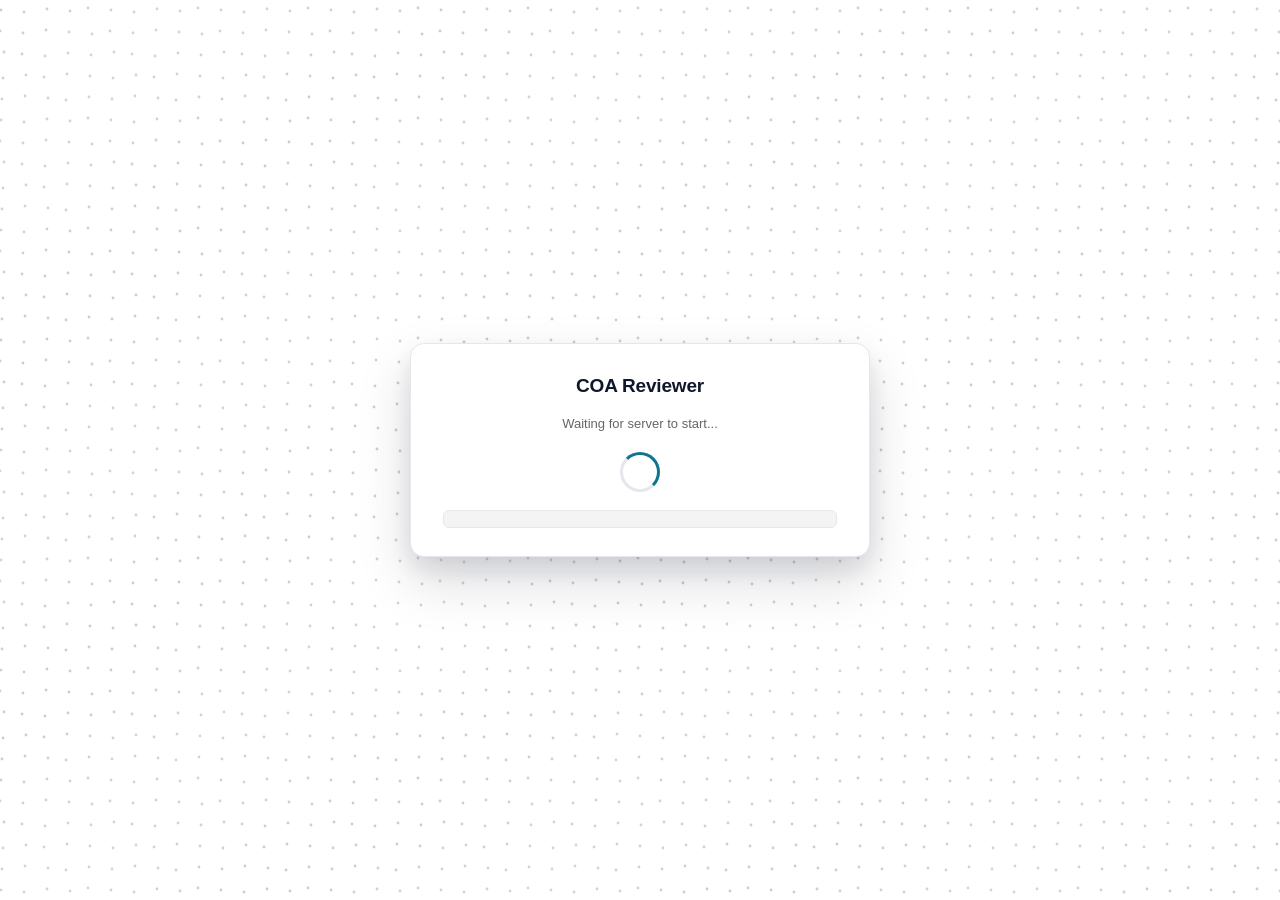
==== templates/index.html @ bfdeab22 "Initial import from Labsharedrive/Ryan C Imported source only; virtualenvs, caches, instrument data," ====
<!DOCTYPE html>
<html lang="en">
<head>
    <meta charset="UTF-8">
    <meta name="viewport" content="width=device-width, initial-scale=1.0">
    <title>COA Reviewer</title>
    <!--
      Inter is loaded for the login brand mark + portal form labels so that
      "COA / Reviewer" reads identically across macOS Safari, Windows Chrome,
      etc. The body keeps the system stack (declared in app.css) so the
      rest of the app stays zero-flash. `font-display: optional` means: if
      Inter hasn't downloaded within ~100ms the browser uses the fallback
      for THIS view but caches Inter for subsequent loads — eliminates
      visible swap after first cold load.
    -->
    <link rel="preconnect" href="https://fonts.googleapis.com">
    <link rel="preconnect" href="https://fonts.gstatic.com" crossorigin>
    <link rel="stylesheet" href="https://fonts.googleapis.com/css2?family=Inter:wght@500;600;700;800&display=optional">
    <link rel="stylesheet" href="/static/css/app.css">
</head>
<body>
    <!-- Antigravity background — body-level so it shows behind every
         login-flow modal (portal-login, boot-splash, review-mode). The
         JS observes #app's visibility and stops the field once the main
         UI is rendered. -->
    <canvas id="antigravity-canvas" aria-hidden="true"></canvas>

    <!-- ── Portal Login Modal (shown first on every page load) ─────── -->
    <div id="portal-login-modal" class="modal portal-modal hidden">
        <!-- Theme pip-strip — Auto / Light / Dark — top right of the screen.
             Mirrors the `applyTheme()` modes used by the top-bar #dark-toggle. -->
        <div class="theme-pips" role="group" aria-label="Color theme">
            <button class="theme-pip" data-theme="system" title="Match system" aria-label="Auto">
                <svg viewBox="0 0 24 24" width="14" height="14" fill="none" stroke="currentColor" stroke-width="1.6" stroke-linecap="round" stroke-linejoin="round" aria-hidden="true">
                    <circle cx="12" cy="12" r="9"/>
                    <path d="M12 3 v18"/>
                    <path d="M12 3 a9 9 0 0 0 0 18" fill="currentColor" stroke="none"/>
                </svg>
            </button>
            <button class="theme-pip" data-theme="light" title="Light" aria-label="Light">
                <svg viewBox="0 0 24 24" width="14" height="14" fill="none" stroke="currentColor" stroke-width="1.6" stroke-linecap="round" stroke-linejoin="round" aria-hidden="true">
                    <circle cx="12" cy="12" r="4"/>
                    <path d="M12 2v2M12 20v2M4.93 4.93l1.41 1.41M17.66 17.66l1.41 1.41M2 12h2M20 12h2M4.93 19.07l1.41-1.41M17.66 6.34l1.41-1.41"/>
                </svg>
            </button>
            <button class="theme-pip" data-theme="dark" title="Dark" aria-label="Dark">
                <svg viewBox="0 0 24 24" width="14" height="14" fill="none" stroke="currentColor" stroke-width="1.6" stroke-linecap="round" stroke-linejoin="round" aria-hidden="true">
                    <path d="M21 12.79A9 9 0 1 1 11.21 3 7 7 0 0 0 21 12.79z" fill="currentColor" stroke="none"/>
                </svg>
            </button>
        </div>

        <!-- Physics toggle — bottom right. First click drops the background
             dots into a bouncing ball pit; second click pulls them back
             into their grid slots. Wired up in initAntigravity(). -->
        <button id="physics-toggle" class="physics-toggle" title="Ball-pit physics"
                aria-label="Toggle ball-pit physics" aria-pressed="false">
            <svg viewBox="0 0 24 24" width="16" height="16" fill="none" stroke="currentColor" stroke-width="1.6" stroke-linecap="round" stroke-linejoin="round" aria-hidden="true">
                <path d="M9.5 3h5"/>
                <path d="M10.5 3v5.4L5.2 17.6a2.1 2.1 0 0 0 1.9 3h9.8a2.1 2.1 0 0 0 1.9-3L13.5 8.4V3"/>
                <path d="M7.6 14.6h8.8"/>
            </svg>
        </button>

        <div class="portal-card">
            <div class="portal-brand">
                <span class="portal-brand-mark">COA</span>
                <span class="portal-brand-rule" aria-hidden="true"></span>
                <span class="portal-brand-sub">Reviewer</span>
            </div>
            <p class="portal-tagline">ASAP Labs internal — Certificate of Analysis review console</p>

            <!-- Keycard-first, mirroring LabStation's login dialog. LabLink
                 readers are keyboard wedges: they type the card code and
                 press Enter into whatever holds focus, so the capture field
                 below stays focused while this view is up. -->
            <div id="portal-card-view">
                <div class="portal-card-scan">
                    <div class="portal-card-graphic" aria-hidden="true">
                        <svg viewBox="0 0 64 44" width="72" height="50" fill="none" stroke="currentColor" stroke-width="2" stroke-linecap="round" stroke-linejoin="round">
                            <rect x="3" y="3" width="42" height="38" rx="5"/>
                            <circle cx="24" cy="22" r="4"/>
                            <path d="M52 13a13 13 0 0 1 0 18"/>
                            <path d="M57 8a20 20 0 0 1 0 28"/>
                        </svg>
                    </div>
                    <h3 class="portal-card-title">Tap your LabLink card</h3>
                    <p class="portal-card-hint">Hold your card to the reader. You'll be signed in as your LabLink account.</p>
                    <!-- Visually hidden, but focusable: the wedge types here. -->
                    <input type="password" id="portal-card-input" class="portal-card-input"
                           autocomplete="off" aria-label="Keycard scan">
                    <div id="portal-card-status" class="portal-card-status"></div>
                </div>
                <button type="button" id="portal-use-password" class="portal-switch-link">Sign in with a password instead</button>
            </div>

            <!-- The password alternative to the card. Same LabLink account
                 either way, so there is nothing to type but the credentials —
                 the name is whatever LabCore resolves them to. -->
            <div id="portal-password-view" class="hidden">
                <p class="portal-card-hint">Sign in with your LabLink username and password.</p>
                <label>LabLink Username</label>
                <input type="text" id="portal-username" placeholder="e.g. Ryan C" autocomplete="username">
                <label>LabLink Password</label>
                <input type="password" id="portal-password" placeholder="••••••••" autocomplete="current-password">

                <div class="modal-buttons">
                    <button id="portal-login-btn" class="btn btn-primary portal-signin">Sign In</button>
                </div>
                <button type="button" id="portal-use-card" class="portal-switch-link">Use a keycard instead</button>
            </div>

            <div id="portal-login-error" class="error-text"></div>

            <div class="portal-footnote" aria-hidden="true">
                <span class="portal-dot"></span>
                <span>Move your cursor</span>
            </div>
        </div>
    </div>

    <!-- ── Review Mode Picker (shown immediately after login) ───────── -->
    <div id="review-mode-modal" class="modal no-scrim hidden">
        <div class="modal-content review-mode-content">
            <div class="review-mode-picker">
                <p class="review-mode-eyebrow">Welcome, <span id="review-mode-name">there</span></p>
                <h2 class="review-mode-question">What are you checking today?</h2>
                <div class="review-mode-pills">
                    <button class="review-pill" data-mode="info" type="button">
                        <span class="review-pill-icon" aria-hidden="true">
                            <svg viewBox="0 0 24 24" width="22" height="22" fill="none" stroke="currentColor" stroke-width="1.6" stroke-linecap="round" stroke-linejoin="round">
                                <circle cx="12" cy="12" r="9"/>
                                <line x1="12" y1="11" x2="12" y2="16.5"/>
                                <circle cx="12" cy="7.8" r="0.6" fill="currentColor" stroke="none"/>
                            </svg>
                        </span>
                        <span class="review-pill-label">Sample Info (SIF)</span>
                    </button>
                    <button class="review-pill" data-mode="tests" type="button">
                        <span class="review-pill-icon" aria-hidden="true">
                            <svg viewBox="0 0 24 24" width="22" height="22" fill="none" stroke="currentColor" stroke-width="1.6" stroke-linecap="round" stroke-linejoin="round">
                                <path d="M9 3v6.2L4.6 17a2 2 0 0 0 1.7 3h11.4a2 2 0 0 0 1.7-3L15 9.2V3"/>
                                <line x1="8" y1="3" x2="16" y2="3"/>
                                <line x1="7.2" y1="14" x2="16.8" y2="14"/>
                            </svg>
                        </span>
                        <span class="review-pill-label">Test Results</span>
                    </button>
                </div>
            </div>

        </div>
    </div>

    <!-- ── Boot Splash (shown until QBench login finishes) ─────────── -->
    <div id="boot-splash" class="modal no-scrim hidden">
        <div class="modal-content" style="text-align:center; min-width:460px;">
            <h2>COA Reviewer</h2>
            <p id="boot-msg" style="color:#666; margin:16px 0;">Logging in to QBench...</p>
            <div class="spinner"></div>
            <div id="boot-status-log" class="boot-status-log"></div>
            <div id="boot-slow-notice" class="hidden" style="margin-top:16px;">
                <p style="color:var(--text-muted);font-size:12px;margin-bottom:8px;">Taking longer than expected.</p>
                <button id="boot-show-login" class="btn btn-sm">Enter Credentials Manually</button>
            </div>
        </div>
    </div>

    <!-- ── Session Timeout Overlay ──────────────────────────────────── -->
    <div id="timeout-overlay" class="modal hidden">
        <div class="modal-content">
            <h2>&#9679; Session Timeout</h2>
            <p class="timeout-msg">For your own safety, you have been logged out due to inactivity.</p>
            <p class="timeout-user">Signed in as: <strong id="timeout-user-display"></strong></p>
            <!-- Mirrors the login screen: tap back in, or type the same
                 LabLink password. The account is fixed to whoever owns this
                 session — a different user has to sign out, not take over. -->
            <p class="portal-card-hint">Tap your LabLink card, or enter your LabLink password.</p>
            <input type="password" id="reauth-card-input" class="portal-card-input"
                   autocomplete="off" aria-label="Keycard scan">
            <label>LabLink Password:</label>
            <input type="password" id="reauth-password" placeholder="Enter password to log back in" autocomplete="current-password">
            <div class="modal-buttons">
                <button id="reauth-btn" class="btn btn-primary">Log Back In</button>
            </div>
            <div id="reauth-error" class="error-text"></div>
        </div>
    </div>

    <!-- ── QBench Login Modal ────────────────────────────────────────── -->
    <div id="login-modal" class="modal hidden">
        <div class="modal-content">
            <h2>QBench Login</h2>
            <label>Username (email):</label>
            <input type="email" id="login-username" placeholder="user@example.com" autocomplete="username">
            <label>Password:</label>
            <input type="password" id="login-password" placeholder="Password" autocomplete="current-password">
            <label class="checkbox-label">
                <input type="checkbox" id="login-save" checked> Save credentials
            </label>
            <div class="modal-buttons">
                <button id="login-btn" class="btn btn-primary">Login & Start</button>
            </div>
            <div id="login-error" class="error-text"></div>
        </div>
    </div>

    <!-- ── Flag Modal — creates a Command Center listing ─────────────── -->
    <!-- Field set mirrors LabVision's "New listing" form. The type/status/
         department values are LabCore's enums (CC_TASK_TYPES,
         CC_TASK_STATUSES, CC_DEPTS) — a value outside those sets is silently
         coerced to a default by LabCore's writer. -->
    <div id="cc-modal" class="modal hidden">
        <div class="modal-content cc-modal-content">
            <h2 id="cc-title">Flag Sample — Command Center</h2>

            <h4 class="cc-section">What is it?</h4>
            <label for="cc-problem">Describe the problem <span class="cc-req">*</span></label>
            <textarea id="cc-problem" rows="3" placeholder="e.g. Potency reads low — customer disputes result"></textarea>

            <label for="cc-type">Type</label>
            <select id="cc-type" class="cc-input">
                <option value="double_check" selected>Double Check</option>
                <option value="customer_clarification">Customer Clarification</option>
                <option value="maintenance">Maintenance</option>
                <option value="other">Other</option>
            </select>

            <label for="cc-context">Context / notes (optional)</label>
            <textarea id="cc-context" rows="2" placeholder="Anything the person picking this up should know…"></textarea>

            <h4 class="cc-section">Who / which samples?</h4>
            <label for="cc-customer">Customer</label>
            <input type="text" id="cc-customer" class="cc-input" list="cc-customer-options" autocomplete="off" placeholder="Pick or type a customer…">
            <datalist id="cc-customer-options"></datalist>

            <label for="cc-sample-input">Samples</label>
            <input type="text" id="cc-sample-input" class="cc-input" autocomplete="off" placeholder="Add another lab ID, then press Enter">
            <div id="cc-samples" class="cc-chips"></div>

            <h4 class="cc-section">Board placement</h4>
            <label for="cc-status">Starting status</label>
            <select id="cc-status" class="cc-input">
                <option value="open" selected>Open</option>
                <option value="in_progress">In Progress</option>
                <option value="waiting">Waiting</option>
                <option value="urgent">URGENT</option>
                <option value="ready_to_release">Ready to Release</option>
            </select>

            <label for="cc-department">Department (optional)</label>
            <select id="cc-department" class="cc-input">
                <option value="">—</option>
                <option value="Office">Office</option>
                <option value="Lab">Lab</option>
                <option value="Admin">Admin</option>
                <option value="Shipping">Shipping</option>
                <option value="Other">Other</option>
            </select>

            <div id="cc-error" class="error-text"></div>
            <div class="modal-buttons">
                <button id="cc-cancel" class="btn">Cancel</button>
                <button id="cc-submit" class="btn btn-danger">Flag as Bad</button>
            </div>
        </div>
    </div>

    <!-- ── Conflict Modal — sample already has an active listing ─────── -->
    <div id="cc-conflict-modal" class="modal hidden">
        <div class="modal-content">
            <h2>Already on the board</h2>
            <p class="cc-modal-msg">This sample is already covered by an active Command Center listing.</p>
            <div id="cc-conflict-list" class="cc-listing-list"></div>
            <div class="modal-buttons">
                <button id="cc-conflict-cancel" class="btn">Back out</button>
                <button id="cc-conflict-create" class="btn btn-danger">Create a separate listing</button>
            </div>
        </div>
    </div>

    <!-- ── Resolve Modal — marking Good / un-marking a listed sample ─── -->
    <div id="cc-resolve-modal" class="modal hidden">
        <div class="modal-content">
            <h2 id="cc-resolve-title">This sample has an open listing</h2>
            <div id="cc-resolve-list" class="cc-listing-list"></div>
            <label for="cc-resolve-notes">Final result / finding (required to complete)</label>
            <textarea id="cc-resolve-notes" rows="3" placeholder="What was the outcome?"></textarea>
            <div id="cc-resolve-error" class="error-text"></div>
            <div class="modal-buttons">
                <button id="cc-resolve-back" class="btn">Back out</button>
                <button id="cc-resolve-continue" class="btn">Continue anyway</button>
                <button id="cc-resolve-complete" class="btn btn-primary">Complete the listing</button>
            </div>
        </div>
    </div>

    <!-- ── Export Modal ──────────────────────────────────────────────── -->
    <div id="export-modal" class="modal hidden">
        <div class="modal-content">
            <h2>Export Options</h2>
            <div id="export-tabs-list"></div>
            <label class="checkbox-label">
                <input type="checkbox" id="export-links" checked> Include QBench links for Good samples
            </label>
            <div class="modal-buttons">
                <button id="export-cancel" class="btn">Cancel</button>
                <button id="export-ok" class="btn btn-primary">Export</button>
            </div>
            <div id="export-result" class="hidden">
                <p id="export-filename"></p>
                <div id="export-links-list"></div>
            </div>
        </div>
    </div>

    <!-- ── Field Visibility Settings Modal ──────────────────────────── -->
    <div id="field-settings-modal" class="modal hidden">
        <div class="modal-content field-settings-content">
            <h2>Sample Info fields</h2>
            <p class="field-settings-msg">Choose which fields appear in the Sample Info (SIF) panel.
               Applies to <strong>all reviewers</strong> and is saved on the server.</p>
            <div id="field-settings-list" class="field-settings-list"></div>
            <label class="checkbox-label field-settings-extras">
                <input type="checkbox" id="field-settings-extras">
                Show other QBench fields (auto-discovered)
            </label>
            <div id="field-settings-error" class="error-text"></div>
            <div class="modal-buttons">
                <button id="field-settings-cancel" class="btn">Cancel</button>
                <button id="field-settings-save" class="btn btn-primary">Save</button>
            </div>
        </div>
    </div>

    <!-- ── Restart Server Confirm Modal ─────────────────────────────── -->
    <div id="restart-confirm-modal" class="modal hidden">
        <div class="modal-content restart-confirm-content">
            <div class="restart-confirm-icon" aria-hidden="true">
                <svg viewBox="0 0 24 24" width="22" height="22" fill="none" stroke="currentColor" stroke-width="1.7" stroke-linecap="round" stroke-linejoin="round">
                    <path d="M21 12a9 9 0 1 1-3.5-7.1"/>
                    <polyline points="21 4 21 10 15 10"/>
                </svg>
            </div>
            <h2>Restart application?</h2>
            <p class="restart-confirm-msg">All open sessions will be briefly disconnected. The page will reload automatically when the application is ready.</p>
            <dl class="restart-stats">
                <div>
                    <dt>Uptime</dt>
                    <dd id="restart-uptime">—</dd>
                </div>
                <div>
                    <dt>Active users</dt>
                    <dd id="restart-active-users">—</dd>
                </div>
            </dl>
            <div class="modal-buttons">
                <button id="restart-cancel" class="btn">Cancel</button>
                <button id="restart-confirm-ok" class="btn btn-danger">Restart Application</button>
            </div>
        </div>
    </div>

    <!-- ── Good Samples Modal ───────────────────────────────────────── -->
    <div id="good-modal" class="modal hidden">
        <div class="modal-content">
            <h2>Open Good Samples in QBench</h2>
            <p style="font-size:12px;color:#666;margin-bottom:12px;">Select which tabs to include, then open the QBench filter link.</p>
            <div id="good-tabs-list"></div>
            <div id="good-links-result" class="hidden" style="margin-top:12px;"></div>
            <div class="modal-buttons">
                <button id="good-modal-cancel" class="btn">Close</button>
                <button id="good-modal-open" class="btn btn-primary">Open in QBench</button>
            </div>
        </div>
    </div>

    <!-- ── Sync Data — Lab Vision sample info → QBench ──────────────── -->
    <div id="sync-modal" class="modal hidden">
        <div class="modal-content sync-modal-content">
            <h2 id="sync-title">Sync Lab Vision Data</h2>
            <p class="sync-hint">
                Drag a <strong>Lab Vision</strong> field onto the
                <strong>QBench</strong> field it belongs in, then tick what to send.
                Obvious matches are paired already. A QBench field that already holds
                a different value is highlighted and left unticked — replacing it has
                to be deliberate. Drag a card back to the left to unpair it.
            </p>
            <div id="sync-warning" class="sync-warning hidden"></div>
            <div class="sync-board">
                <div class="sync-col">
                    <div class="sync-col-head">Lab Vision</div>
                    <div id="sync-lv-col" class="sync-col-body"></div>
                </div>
                <div class="sync-col">
                    <div class="sync-col-head">QBench</div>
                    <div id="sync-qb-col" class="sync-col-body"></div>
                </div>
            </div>
            <div id="sync-error" class="error-text"></div>
            <div class="modal-buttons">
                <button id="sync-cancel" class="btn">Cancel</button>
                <button id="sync-apply" class="btn btn-primary">Sync &amp; Regenerate</button>
            </div>
        </div>
    </div>

    <!-- ── Sample list right-click menu ─────────────────────────────── -->
    <div id="sample-context-menu" class="ctx-menu hidden" role="menu">
        <button id="ctx-regenerate" class="ctx-item" role="menuitem">Regenerate selected</button>
        <button id="ctx-group-cc" class="ctx-item" role="menuitem">Group into one Command Center listing…</button>
        <div class="ctx-sep" role="separator"></div>
        <button id="ctx-clear" class="ctx-item ctx-item--muted" role="menuitem">Clear selection</button>
    </div>

    <!-- ── Main Layout ──────────────────────────────────────────────── -->
    <div id="app" class="hidden">
        <!-- Top Bar -->
        <!-- Shown when LabCore/Command Center can't be reached. Flagging a
             sample fails loudly in that state rather than silently dropping. -->
        <div id="cc-banner" class="cc-banner hidden">
            Command Center (LabCore) is unreachable — flagging and Re-review are unavailable.
        </div>

        <div class="top-bar">
            <div class="tb-group tb-group--primary">
                <button id="start-btn" class="btn btn-primary">Start Pulling from QBench</button>
                <span id="status-label" class="status-label">Ready</span>
            </div>

            <div class="tb-group tb-group--actions">
                <!-- Checkboxes, not a three-way slider: the slider could not
                     express e.g. COA + Lab Vision without the SIF. -->
                <div class="view-toggle" role="group" aria-label="Visible panes">
                    <label class="view-check"><input type="checkbox" id="view-coa" checked> COA</label>
                    <label class="view-check"><input type="checkbox" id="view-sif" checked> SIF</label>
                    <label class="view-check"><input type="checkbox" id="view-labvision"> Lab Vision</label>
                </div>
                <button id="good-links-btn" class="btn btn-good-links" disabled>Good Samples</button>
                <button id="export-btn" class="btn" disabled>Export CSV</button>
            </div>

            <span class="tb-divider" aria-hidden="true"></span>

            <div class="tb-group tb-group--utility">
                <button id="change-mode-btn" class="btn" title="Change checking mode" aria-label="Change checking mode">
                    <svg viewBox="0 0 24 24" width="14" height="14" fill="none" stroke="currentColor" stroke-width="1.7" stroke-linecap="round" stroke-linejoin="round" aria-hidden="true">
                        <polyline points="1 4 1 10 7 10"/>
                        <polyline points="23 20 23 14 17 14"/>
                        <path d="M3.51 9a9 9 0 0 1 14.85-3.36L23 10M1 14l4.64 4.36A9 9 0 0 0 20.49 15"/>
                    </svg>
                    Switch
                </button>
                <button id="dark-toggle" class="btn">Dark</button>
                <button id="restart-btn" class="btn btn-restart" title="Restart application" aria-label="Restart application">&#x21bb;</button>
                <span id="user-display" class="user-display"></span>
                <button id="portal-logout-btn" class="btn btn-signout">Sign Out</button>
            </div>
        </div>

        <!-- Main Content -->
        <div class="main-content">
            <!-- Left Panel -->
            <div class="left-panel">
                <!-- Tab Buttons Row 1 — `data-show-mode` gates per-mode
                     visibility (CSS handles the show/hide). Tabs without
                     the attribute are shared by both modes. -->
                <div class="tab-row">
                    <button class="tab-btn" data-tab="Intaked" data-show-mode="info">Intaked</button>
                    <button class="tab-btn" data-tab="Yesterday">Yesterday</button>
                    <button class="tab-btn" data-tab="Due Out">Due Out</button>
                    <button class="tab-btn" data-tab="Re-review" data-show-mode="tests">Re-review</button>
                </div>
                <!-- Tab Buttons Row 2 -->
                <div class="tab-row">
                    <button class="tab-btn" data-tab="Search">Search</button>
                    <button class="tab-btn" data-tab="Custom Day">Custom Day</button>
                </div>

                <!-- Search Bar -->
                <div id="search-bar" class="input-bar hidden">
                    <input type="text" id="search-input" placeholder="Lab ID, range (32217-32222), or comma-separated...">
                    <button id="search-btn" class="btn btn-sm">Search</button>
                </div>

                <!-- Custom Day Bar -->
                <div id="custom-day-bar" class="input-bar hidden">
                    <input type="date" id="custom-date">
                    <button id="custom-load-btn" class="btn btn-sm">Load</button>
                </div>

                <!-- Sample Count -->
                <div id="sample-count" class="sample-count">0 samples</div>

                <!-- Sample List -->
                <div id="sample-list" class="sample-list"></div>

                <!-- Action Buttons -->
                <div class="action-buttons">
                    <button id="bad-btn" class="btn btn-bad" disabled>&#8592; Bad</button>
                    <button id="good-btn" class="btn btn-good" disabled>Good &#8594;</button>
                </div>
                <div class="action-buttons action-buttons--secondary">
                    <button id="uncheck-btn" class="btn btn-sm" disabled title="Clear this sample's Good/Bad mark">Uncheck</button>
                    <button id="regen-pending-btn" class="btn btn-sm" disabled title="Re-render every unmarked sample on this tab">Regenerate Pending</button>
                </div>

                <div class="hotkey-legend">
                    Tab: switch | Up/Down: navigate | Left: bad | Right: good | U: uncheck
                </div>
            </div>

            <!-- Center Panel -->
            <div class="center-panel">
                <!-- Re-review Info Banner -->
                <div id="rr-info" class="rr-info hidden"></div>

                <!-- PDF Viewer (split: COA + SIF) -->
                <div id="pdf-area" class="pdf-area">
                    <div id="pdf-placeholder" class="placeholder" style="display:flex;">
                        Select a sample from the list to view its COA.
                    </div>
                    <div id="coa-pane" class="pdf-pane" style="display:none;">
                        <div class="pane-label">COA Preview</div>
                        <iframe id="pdf-viewer" title="COA Preview"></iframe>
                    </div>
                    <!-- Right half: SIF on top, Lab Vision beneath it. With
                         COA on the left that makes each a quarter of the area. -->
                    <div id="side-panes" style="display:none;">
                        <div id="sif-pane" class="pdf-pane" style="display:none;">
                            <div class="pane-label">SIF <span id="sif-page-badge" class="sif-badge"></span></div>
                            <iframe id="sif-viewer" title="SIF Document"></iframe>
                            <div id="sif-placeholder" class="sif-placeholder" style="display:none;">SIF loading...</div>
                        </div>
                        <div id="labvision-pane" class="pdf-pane" style="display:none;">
                            <div class="pane-label" id="labvision-label">Lab Vision Data</div>
                            <div id="labvision-content" class="labvision-content">
                                <div class="labvision-empty">Select a sample.</div>
                            </div>
                        </div>
                    </div>
                </div>

                <!-- Sample Info -->
                <div class="bottom-bar">
                    <span id="sample-info"></span>
                    <div>
                        <button id="download-btn" class="btn btn-sm" disabled>&#8615; Download</button>
                        <button id="open-browser-btn" class="btn btn-sm" disabled>Open in Browser</button>
                        <button id="open-qbench-btn" class="btn btn-sm" disabled>Open in QBench</button>
                        <button id="open-labvision-btn" class="btn btn-sm" disabled>Open in Lab Vision</button>
                        <button id="sync-data-btn" class="btn btn-sm" disabled title="Sync Lab Vision sample information into QBench">Sync Data</button>
                        <button id="regen-btn" class="btn btn-sm" disabled>Regenerate</button>
                    </div>
                </div>

            </div>

            <!-- Right Panel -->
            <div class="right-panel">
                <div class="panel-section">
                    <div class="panel-header">
                        <span>Attachments</span>
                        <button id="att-refresh-btn" class="btn btn-icon" title="Refresh">&#8634;</button>
                    </div>
                    <div id="att-list" class="item-list">
                        <div class="placeholder-item">Select a sample</div>
                    </div>
                    <button id="att-delete-btn" class="btn btn-sm btn-danger" disabled>Delete Selected</button>
                </div>

                <hr class="divider">

                <div class="panel-section">
                    <div class="panel-header">
                        <span>Comments</span>
                        <div>
                            <button id="comment-edit-btn" class="btn btn-icon" title="Edit" disabled>&#9998;</button>
                            <button id="comment-save-btn" class="btn btn-icon hidden" title="Save">&#10003;</button>
                            <button id="comment-cancel-btn" class="btn btn-icon hidden" title="Cancel">&#10007;</button>
                        </div>
                    </div>
                    <div id="comments-display" class="comments-area">
                        <span class="placeholder-item">Select a sample</span>
                    </div>
                    <textarea id="comments-editor" class="comments-editor hidden" rows="4" placeholder="Enter comments..."></textarea>
                </div>

                <hr class="divider">

                <!-- Test Editor — visible only in Tests mode -->
                <div id="test-editor" class="test-editor" data-show-mode="tests">
                    <div class="test-editor-header">
                        <span class="test-editor-title">Test Results</span>
                        <span id="test-editor-status" class="test-editor-status"></span>
                    </div>
                    <div id="test-table-wrapper" class="test-table-wrapper">
                        <table id="test-table">
                            <thead>
                                <tr>
                                    <th>Test Name</th>
                                    <th>Result</th>
                                </tr>
                            </thead>
                            <tbody id="test-table-body">
                                <tr><td colspan="2" class="placeholder-cell">Select a sample to view tests</td></tr>
                            </tbody>
                        </table>
                    </div>
                </div>

                <!-- Sample Info Editor — visible only in Info mode. Renders
                     sample-level fields (editable, save on Enter) plus the
                     overall testing package (panels). -->
                <div id="info-editor" class="info-editor" data-show-mode="info">
                    <div class="info-editor-header">
                        <span class="info-editor-title">Sample Info (SIF)</span>
                        <button id="field-settings-btn" class="field-settings-btn"
                                title="Choose visible fields" aria-label="Choose visible fields">
                            <svg viewBox="0 0 24 24" width="14" height="14" fill="none" stroke="currentColor" stroke-width="1.8" stroke-linecap="round" stroke-linejoin="round" aria-hidden="true">
                                <circle cx="12" cy="12" r="3"/>
                                <path d="M19.4 15a1.65 1.65 0 0 0 .33 1.82l.06.06a2 2 0 1 1-2.83 2.83l-.06-.06a1.65 1.65 0 0 0-1.82-.33 1.65 1.65 0 0 0-1 1.51V21a2 2 0 1 1-4 0v-.09a1.65 1.65 0 0 0-1-1.51 1.65 1.65 0 0 0-1.82.33l-.06.06a2 2 0 1 1-2.83-2.83l.06-.06a1.65 1.65 0 0 0 .33-1.82 1.65 1.65 0 0 0-1.51-1H3a2 2 0 1 1 0-4h.09a1.65 1.65 0 0 0 1.51-1 1.65 1.65 0 0 0-.33-1.82l-.06-.06a2 2 0 1 1 2.83-2.83l.06.06a1.65 1.65 0 0 0 1.82.33h.01a1.65 1.65 0 0 0 1-1.51V3a2 2 0 1 1 4 0v.09a1.65 1.65 0 0 0 1 1.51h.01a1.65 1.65 0 0 0 1.82-.33l.06-.06a2 2 0 1 1 2.83 2.83l-.06.06a1.65 1.65 0 0 0-.33 1.82v.01a1.65 1.65 0 0 0 1.51 1H21a2 2 0 1 1 0 4h-.09a1.65 1.65 0 0 0-1.51 1z"/>
                            </svg>
                        </button>
                        <span id="info-editor-status" class="info-editor-status"></span>
                    </div>
                    <div id="info-editor-fields" class="info-editor-fields">
                        <p class="info-editor-placeholder">Select a sample to view fields</p>
                    </div>
                </div>
            </div>
        </div>
    </div>

    <script src="/static/js/app.js"></script>
</body>
</html>
---- static/css/app.css ----
/* ══════════════════════════════════════════════════════════════════
   COA Reviewer — Stylesheet
   ──────────────────────────────────────────────────────────────────
   Design system:
     · Type:    Inter / SF / system stack, tight scale 11→18px
     · Color:   neutral surfaces, refined teal accent, semantic
                good/bad with consistent saturation
     · Radii:   6 (control) / 10 (card) / 14 (modal) / 999 (pill)
     · Shadow:  layered elevation (e1 … e3) using rgba blacks
     · Easing:  cubic-bezier(.16,1,.3,1)  — smooth ease-out
                cubic-bezier(.4,0,.2,1)   — material standard
     · Motion:  150ms fast / 200ms base / 320ms slow
                everything gated by prefers-reduced-motion at EOF
   ══════════════════════════════════════════════════════════════════ */

/* ── Design tokens ───────────────────────────────────────────────── */
:root {
    color-scheme: light;

    /* Surfaces */
    --bg:            #ffffff;
    --bg-elevated:   #ffffff;
    --bg-sunken:     #f4f4f5;
    --bg-card:       #ffffff;
    --bg-hover:      rgba(15, 23, 42, 0.04);
    --bg-active:     rgba(15, 23, 42, 0.06);

    /* Text */
    --text:          #0f172a;
    --text-muted:    #64748b;
    --text-subtle:   #94a3b8;
    --text-inverse:  #ffffff;

    /* Brand / accent — light mode keeps a refined teal */
    --accent:        #0e7490;   /* cyan-700 */
    --accent-hover:  #0a5d75;
    --accent-soft:   rgba(14, 116, 144, 0.10);
    --accent-glow:   rgba(14, 116, 144, 0.28);

    /* Pane / editor header treatment (themed per mode) */
    --header-bg:     linear-gradient(180deg, var(--accent), var(--accent-hover));
    --header-fg:     var(--text-inverse);

    /* Semantic */
    --good:          #16a34a;
    --good-hover:    #15803d;
    --good-soft:     rgba(22, 163, 74, 0.12);
    --bad:           #dc2626;
    --bad-hover:     #b91c1c;
    --bad-soft:      rgba(220, 38, 38, 0.10);
    --warn:          #d97706;
    --warn-soft:     #fef3c7;
    --info:          #2563eb;

    /* Status icons */
    --status-pending: #94a3b8;
    --status-loading: #d97706;
    --status-ready:   #2563eb;
    --status-good:    #16a34a;
    --status-bad:     #dc2626;
    --status-error:   #ea580c;

    /* Borders */
    --border:        #d4d8dd;
    --border-light:  #e4e7eb;
    --border-strong: #94a3b8;
    --border-focus:  var(--accent);

    /* Editor */
    --editor-bg:      #fafbfc;
    --editor-changed: #d1fae5;
    --editor-na:      #f1f5f9;

    /* Elevation */
    --e1: 0 1px 2px rgba(15, 23, 42, 0.04), 0 1px 3px rgba(15, 23, 42, 0.06);
    --e2: 0 2px 6px rgba(15, 23, 42, 0.06), 0 8px 20px rgba(15, 23, 42, 0.08);
    --e3: 0 12px 24px rgba(15, 23, 42, 0.10), 0 24px 56px rgba(15, 23, 42, 0.14);

    /* Focus ring */
    --ring:          0 0 0 3px var(--accent-glow);

    /* Motion */
    --ease-out:      cubic-bezier(.16, 1, .3, 1);
    --ease-std:      cubic-bezier(.4, 0, .2, 1);
    --t-fast:        120ms;
    --t-base:        180ms;
    --t-slow:        320ms;

    /* Layout */
    --topbar-h:      58px;
    --radius-sm:     6px;
    --radius-md:     10px;
    --radius-lg:     14px;
    --radius-pill:   999px;
    /* Buttons / tabs default to pills. Themes can override per-pack. */
    --btn-radius:    999px;
    --tab-radius:    999px;
}

/* ── Reset / base ────────────────────────────────────────────────── */
* { box-sizing: border-box; margin: 0; padding: 0; }

html, body { height: 100%; }

body {
    /* True system stack — SF Pro on macOS/iOS, Segoe UI Variable on W11,
       Roboto on Android/Linux/ChromeOS. No web font download. */
    font-family: -apple-system, BlinkMacSystemFont,
                 'Segoe UI Variable Text', 'Segoe UI Variable', 'Segoe UI',
                 Roboto, 'Helvetica Neue', Arial, sans-serif;
    -webkit-font-smoothing: antialiased;
    -moz-osx-font-smoothing: grayscale;
    background: var(--bg);
    color: var(--text);
    font-size: 13px;
    line-height: 1.45;
    overflow: hidden;
    text-rendering: optimizeLegibility;

    transition: background-color var(--t-slow) var(--ease-out),
                color var(--t-slow) var(--ease-out);
}

a { color: var(--accent); text-decoration: none; }
a:hover { text-decoration: underline; }

input, button, textarea, select {
    font-family: inherit;
    color: inherit;
}

button { background: none; border: none; cursor: pointer; }

/* Native focus styles → custom ring (accessible, also looks better) */
:focus-visible {
    outline: none;
    box-shadow: var(--ring);
    border-radius: var(--radius-sm);
}

/* ── Utility ─────────────────────────────────────────────────────── */
.hidden { display: none !important; }

.error-text {
    color: var(--bad);
    margin-top: 8px;
    font-size: 12px;
    line-height: 1.4;
}

/* ── Spinner ─────────────────────────────────────────────────────── */
.spinner {
    width: 40px;
    height: 40px;
    margin: 18px auto;
    border-radius: 50%;
    border: 3px solid var(--border-light);
    border-top-color: var(--accent);
    border-right-color: var(--accent);
    animation: spin 720ms linear infinite;
    will-change: transform;
}
@keyframes spin { to { transform: rotate(360deg); } }

/* ── Modal ───────────────────────────────────────────────────────── */
.modal {
    position: fixed;
    inset: 0;
    background: rgba(15, 23, 42, 0.55);
    backdrop-filter: blur(8px) saturate(120%);
    -webkit-backdrop-filter: blur(8px) saturate(120%);
    display: flex;
    align-items: center;
    justify-content: center;
    z-index: 1000;
    padding: 20px;
    /* Entrance — the .hidden → visible transition triggers this */
    animation: modal-fade 220ms var(--ease-out) both;
}

.modal-content {
    background: var(--bg-card);
    border: 1px solid var(--border-light);
    border-radius: var(--radius-lg);
    padding: 28px 32px;
    min-width: 380px;
    max-width: 480px;
    box-shadow: var(--e3);
    /* Slight upward pop on entrance */
    animation: modal-pop 320ms var(--ease-out) both;
    transform-origin: center 40%;
}

.modal-content h2 {
    margin-bottom: 14px;
    font-size: 19px;
    font-weight: 600;
    letter-spacing: -0.01em;
}

.modal-content label {
    display: block;
    margin: 12px 0 5px;
    font-size: 11px;
    font-weight: 600;
    letter-spacing: 0.04em;
    text-transform: uppercase;
    color: var(--text-muted);
}

.modal-content input[type="text"],
.modal-content input[type="email"],
.modal-content input[type="password"],
.modal-content input[type="date"],
.modal-content textarea {
    width: 100%;
    padding: 9px 12px;
    border: 1px solid var(--border);
    border-radius: var(--radius-sm);
    font-size: 13px;
    background: var(--bg-elevated);
    color: var(--text);
    transition: border-color var(--t-fast) var(--ease-std),
                box-shadow var(--t-fast) var(--ease-std),
                background-color var(--t-fast) var(--ease-std);
}
.modal-content input:focus,
.modal-content textarea:focus {
    outline: none;
    border-color: var(--accent);
    box-shadow: var(--ring);
}

.modal-content textarea { resize: vertical; line-height: 1.5; }

.modal-buttons {
    margin-top: 20px;
    display: flex;
    gap: 8px;
    justify-content: flex-end;
}

.checkbox-label {
    display: flex !important;
    align-items: center;
    gap: 8px;
    cursor: pointer;
    margin-top: 12px !important;
    text-transform: none !important;
    letter-spacing: normal !important;
    font-size: 12px !important;
    font-weight: 500 !important;
}
.checkbox-label input { cursor: pointer; accent-color: var(--accent); }

@keyframes modal-fade {
    from { opacity: 0; }
    to   { opacity: 1; }
}
@keyframes modal-pop {
    from {
        opacity: 0;
        transform: translateY(6px) scale(.97);
    }
    to {
        opacity: 1;
        transform: translateY(0) scale(1);
    }
}

/* ── Boot status log ─────────────────────────────────────────────── */
.boot-status-log {
    margin-top: 14px;
    background: var(--bg-sunken);
    border: 1px solid var(--border-light);
    border-radius: var(--radius-sm);
    padding: 8px 12px;
    max-height: 140px;
    overflow-y: auto;
    text-align: left;
    font-family: ui-monospace, 'SF Mono', 'Cascadia Mono', 'Segoe UI Mono',
                 Menlo, Consolas, 'Courier New', monospace;
    font-size: 11px;
    line-height: 1.55;
}
.boot-status-line {
    color: var(--text-muted);
    white-space: nowrap;
    overflow: hidden;
    text-overflow: ellipsis;
    animation: line-in 280ms var(--ease-out) both;
}
.boot-status-line:last-child {
    color: var(--text);
    font-weight: 500;
}
@keyframes line-in {
    from { opacity: 0; transform: translateY(2px); }
    to   { opacity: 1; transform: translateY(0); }
}

/* ── Timeout overlay ─────────────────────────────────────────────── */
.timeout-msg {
    font-size: 13px;
    color: var(--text-muted);
    margin-bottom: 8px;
    line-height: 1.5;
}
.timeout-user {
    font-size: 12px;
    color: var(--text-muted);
    margin-bottom: 6px;
}

/* ══════════════════════════════════════════════════════════════════
   Buttons
   ══════════════════════════════════════════════════════════════════ */
.btn {
    --btn-bg:   var(--bg-elevated);
    --btn-fg:   var(--text);
    --btn-bd:   var(--border);
    --btn-bg-hover: var(--bg-sunken);

    display: inline-flex;
    align-items: center;
    justify-content: center;
    gap: 6px;
    height: 34px;
    border: 1px solid var(--btn-bd);
    border-radius: var(--btn-radius);
    padding: 0 16px;
    background: var(--btn-bg);
    color: var(--btn-fg);
    font-family: inherit;
    font-size: 13px;
    font-weight: 500;
    letter-spacing: -0.005em;
    cursor: pointer;
    white-space: nowrap;
    user-select: none;
    box-shadow: var(--e1);
    transition: background-color var(--t-fast) var(--ease-std),
                border-color var(--t-fast) var(--ease-std),
                color var(--t-fast) var(--ease-std),
                box-shadow var(--t-fast) var(--ease-std),
                transform var(--t-fast) var(--ease-std);
}
.btn:hover   { background: var(--btn-bg-hover); box-shadow: var(--e2); }
.btn:active  { transform: translateY(1px); box-shadow: var(--e1); }
.btn:disabled,
.btn[disabled] {
    opacity: 0.48;
    cursor: not-allowed;
    transform: none !important;
    box-shadow: none !important;
}

.btn-sm  { height: 28px; padding: 0 12px; font-size: 12px; gap: 4px; }
.btn-lg  { height: 40px; padding: 0 22px; font-size: 13px; font-weight: 600; }

.btn-icon {
    width: 28px;
    height: 28px;
    padding: 0;
    font-size: 14px;
    border: 1px solid transparent;
    background: transparent;
    color: var(--text-muted);
    box-shadow: none;
    border-radius: var(--radius-pill);
}
.btn-icon:hover {
    background: var(--bg-hover);
    color: var(--text);
    box-shadow: none;
}

.btn-primary {
    --btn-bg: var(--accent);
    --btn-fg: var(--text-inverse);
    --btn-bd: var(--accent);
    --btn-bg-hover: var(--accent-hover);
    box-shadow: var(--e1), 0 0 0 0 var(--accent-glow);
}
.btn-primary:hover {
    box-shadow: var(--e2), 0 0 0 4px var(--accent-glow);
    border-color: var(--accent-hover);
}

.btn-good {
    --btn-bg: var(--good);
    --btn-fg: var(--text-inverse);
    --btn-bd: var(--good);
    --btn-bg-hover: var(--good-hover);
    font-size: 14px;
    font-weight: 700;
    flex: 1;
    height: 40px;
    letter-spacing: 0.01em;
}
.btn-good:hover { border-color: var(--good-hover); }
.btn-good:disabled { background: var(--border); border-color: var(--border); color: var(--text-muted); }

.btn-bad {
    --btn-bg: var(--bad);
    --btn-fg: var(--text-inverse);
    --btn-bd: var(--bad);
    --btn-bg-hover: var(--bad-hover);
    font-size: 14px;
    font-weight: 700;
    flex: 1;
    height: 40px;
    letter-spacing: 0.01em;
}
.btn-bad:hover { border-color: var(--bad-hover); }
.btn-bad:disabled { background: var(--border); border-color: var(--border); color: var(--text-muted); }

.btn-danger {
    --btn-bg: var(--bad);
    --btn-fg: var(--text-inverse);
    --btn-bd: var(--bad);
    --btn-bg-hover: var(--bad-hover);
}

.btn-good-links {
    --btn-bg: var(--good);
    --btn-fg: var(--text-inverse);
    --btn-bd: var(--good);
    --btn-bg-hover: var(--good-hover);
}
.btn-good-links:disabled { background: var(--border); border-color: var(--border); color: var(--text-muted); }

/* Restart / sign-out — restrained, only color on hover */
.btn-restart, .btn-signout {
    background: transparent;
    border-color: var(--border);
    color: var(--text-muted);
    box-shadow: none;
}
.btn-restart:hover {
    background: var(--warn);
    border-color: var(--warn);
    color: var(--text-inverse);
}
.btn-signout:hover {
    background: var(--bad);
    border-color: var(--bad);
    color: var(--text-inverse);
}

/* ══════════════════════════════════════════════════════════════════
   Top bar — three logical groups (primary / actions / utility) with a
   hairline divider. Every button in the bar is the same 34px height for
   visual uniformity; only the primary action gets a colored fill.
   ══════════════════════════════════════════════════════════════════ */
.top-bar {
    display: flex;
    align-items: center;
    gap: 14px;
    padding: 10px 20px;
    height: var(--topbar-h);
    background: rgba(255, 255, 255, 0.72);
    backdrop-filter: blur(14px) saturate(180%);
    -webkit-backdrop-filter: blur(14px) saturate(180%);
    border-bottom: 1px solid var(--border-light);
    position: relative;
    z-index: 10;
}
.top-bar::after {
    /* Hairline accent line under the bar */
    content: '';
    position: absolute;
    left: 0; right: 0; bottom: -1px;
    height: 1px;
    background: linear-gradient(90deg,
        transparent 0%,
        var(--accent-soft) 20%,
        var(--accent-soft) 80%,
        transparent 100%);
    pointer-events: none;
}

.tb-group {
    display: flex;
    align-items: center;
    gap: 8px;
    min-width: 0;            /* enable flexbox text truncation inside */
}
.tb-group--primary { flex: 1 1 0; }     /* status label eats free space */
.tb-group--actions { flex: 0 0 auto; }
.tb-group--utility { flex: 0 0 auto; gap: 6px; }

.tb-divider {
    width: 1px;
    height: 22px;
    background: var(--border);
    flex-shrink: 0;
    opacity: 0.7;
}

.status-label {
    flex: 1 1 0;
    min-width: 0;
    font-size: 13px;
    font-weight: 500;
    color: var(--text-muted);
    overflow: hidden;
    text-overflow: ellipsis;
    white-space: nowrap;
    padding-left: 4px;
    /* setStatus() in JS replays this animation on each text change */
    animation: status-flash 720ms var(--ease-out);
}
@keyframes status-flash {
    0%   { color: var(--accent); }
    100% { color: var(--text-muted); }
}

.user-display {
    height: 28px;
    display: inline-flex;
    align-items: center;
    font-size: 12px;
    font-weight: 600;
    color: var(--text-muted);
    padding: 0 12px;
    background: var(--bg-hover);
    border-radius: var(--radius-pill);
    white-space: nowrap;
}
.user-display:empty { display: none; }

/* View toggle — segmented pill control matched to the .btn height */
.view-toggle {
    display: inline-flex;
    align-items: center;
    height: 34px;
    background: var(--bg-sunken);
    border-radius: 999px;
    padding: 3px;
    gap: 2px;
    border: 1px solid var(--border-light);
    box-shadow: var(--e1);
}
.view-btn {
    height: 26px;
    padding: 0 14px;
    font-size: 12px;
    font-weight: 500;
    font-family: inherit;
    border: none;
    border-radius: 999px;
    background: transparent;
    color: var(--text-muted);
    cursor: pointer;
    transition: background-color var(--t-fast) var(--ease-std),
                color var(--t-fast) var(--ease-std),
                box-shadow var(--t-fast) var(--ease-std);
}
.view-btn:hover { color: var(--text); }
.view-btn.active {
    background: var(--bg-elevated);
    color: var(--text);
    box-shadow: var(--e1);
    font-weight: 600;
}

/* Restart button when it has no text (just the ↻ glyph) — make it square-ish */
#restart-btn {
    width: 34px;
    padding: 0;
    font-size: 16px;
}

/* ══════════════════════════════════════════════════════════════════
   Main content layout
   ══════════════════════════════════════════════════════════════════ */
.main-content {
    display: flex;
    height: calc(100vh - var(--topbar-h));
    overflow: hidden;
}

#app {
    /* Subtle fade-in when the app reveals after boot */
    animation: app-in 360ms var(--ease-out) both;
}
@keyframes app-in {
    from { opacity: 0; transform: translateY(4px); }
    to   { opacity: 1; transform: translateY(0); }
}

/* ── Left panel ──────────────────────────────────────────────────── */
.left-panel {
    width: 280px;
    min-width: 240px;
    max-width: 320px;
    display: flex;
    flex-direction: column;
    padding: 10px;
    gap: 8px;
    border-right: 1px solid var(--border-light);
    background: var(--bg);
}

.tab-row { display: flex; gap: 4px; }

.tab-btn {
    flex: 1;
    height: 32px;
    border: 1px solid var(--border-light);
    border-radius: var(--tab-radius);
    background: var(--bg-elevated);
    color: var(--text-muted);
    font-size: 11px;
    font-weight: 600;
    letter-spacing: 0.01em;
    cursor: pointer;
    box-shadow: var(--e1);
    position: relative;
    overflow: hidden;
    transition: background-color var(--t-fast) var(--ease-std),
                color var(--t-fast) var(--ease-std),
                border-color var(--t-fast) var(--ease-std),
                box-shadow var(--t-fast) var(--ease-std),
                transform var(--t-fast) var(--ease-std);
}
.tab-btn:hover {
    color: var(--text);
    background: var(--bg-sunken);
}
.tab-btn:active { transform: translateY(1px); }
.tab-btn.active {
    background: var(--accent);
    color: var(--text-inverse);
    border-color: var(--accent);
    box-shadow: var(--e2), 0 0 0 3px var(--accent-soft);
}

.input-bar {
    display: flex;
    gap: 6px;
    align-items: center;
}
.input-bar input {
    flex: 1;
    height: 28px;
    padding: 0 12px;
    border: 1px solid var(--border);
    border-radius: var(--radius-pill);
    font-size: 12px;
    background: var(--bg-elevated);
    color: var(--text);
    font-family: inherit;
    transition: border-color var(--t-fast) var(--ease-std),
                box-shadow var(--t-fast) var(--ease-std);
}
.input-bar input:focus {
    outline: none;
    border-color: var(--accent);
    box-shadow: var(--ring);
}

.sample-count {
    text-align: center;
    font-size: 11px;
    font-weight: 500;
    color: var(--text-muted);
    padding: 2px 0;
    letter-spacing: 0.01em;
}

.sample-list {
    flex: 1;
    overflow-y: auto;
    background: var(--bg-elevated);
    border: 1px solid var(--border-light);
    border-radius: var(--radius-md);
    box-shadow: var(--e1);
    /* Smoothly settle scroll position */
    scroll-behavior: smooth;
}

.sample-item {
    padding: 8px 12px;
    cursor: pointer;
    font-size: 13px;
    font-weight: 600;
    border-bottom: 1px solid var(--border-light);
    display: flex;
    align-items: center;
    gap: 8px;
    position: relative;
    /* Asymmetric hover: enter is snappy, leave is 2x slower so the row
       lingers as the cursor moves off. Base transition governs the OUT
       state (when :hover no longer applies); :hover overrides for IN. */
    transition: background-color 240ms var(--ease-out),
                color var(--t-fast) var(--ease-std),
                padding-left 240ms var(--ease-out);
    /* Stagger-friendly: each row fades in if rendered as a fresh batch */
    animation: row-in 280ms var(--ease-out) both;
}
.sample-item:last-child { border-bottom: none; }
.sample-item:hover {
    background: var(--accent-soft);
    padding-left: 16px;
    transition: background-color var(--t-fast) var(--ease-std),
                color var(--t-fast) var(--ease-std),
                padding-left var(--t-fast) var(--ease-std);
}
.sample-item.selected {
    background: var(--accent);
    color: var(--text-inverse);
}
.sample-item.selected::before {
    content: '';
    position: absolute;
    left: 0; top: 0; bottom: 0;
    width: 3px;
    background: var(--accent-hover);
    border-radius: 0 2px 2px 0;
}
.sample-item .status-icon {
    min-width: 18px;
    text-align: center;
    font-size: 14px;
    transition: color var(--t-base) var(--ease-out),
                transform var(--t-base) var(--ease-out);
}
.sample-item:hover .status-icon { transform: scale(1.12); }

.sample-item[data-status="pending"] .status-icon { color: var(--status-pending); }
.sample-item[data-status="loading"] .status-icon {
    color: var(--status-loading);
    animation: pulse 1.4s var(--ease-std) infinite;
}
.sample-item[data-status="ready"]   .status-icon { color: var(--status-ready); }
.sample-item[data-status="good"]    .status-icon { color: var(--status-good); }
.sample-item[data-status="bad"]     .status-icon { color: var(--status-bad); }
.sample-item[data-status="error"]   .status-icon { color: var(--status-error); }

.sample-item.selected .status-icon { color: var(--text-inverse) !important; }

@keyframes row-in {
    from { opacity: 0; transform: translateX(-6px); }
    to   { opacity: 1; transform: translateX(0); }
}
@keyframes pulse {
    0%, 100% { opacity: 1; }
    50%      { opacity: 0.4; }
}

.action-buttons {
    display: flex;
    gap: 8px;
}

.hotkey-legend {
    text-align: center;
    font-size: 10px;
    color: var(--text-subtle);
    padding: 4px 0 2px;
    letter-spacing: 0.02em;
}

/* ══════════════════════════════════════════════════════════════════
   Center panel — PDF viewer
   ══════════════════════════════════════════════════════════════════ */
.center-panel {
    flex: 1;
    display: flex;
    flex-direction: column;
    overflow: hidden;
    padding: 0 4px;
}

.rr-info {
    background: var(--warn-soft);
    border: 1px solid #fcd34d;
    border-left: 4px solid var(--warn);
    border-radius: var(--radius-sm);
    padding: 10px 14px;
    margin: 8px 6px 4px;
    font-size: 12px;
    line-height: 1.55;
    white-space: pre-line;
    color: #78350f;
    box-shadow: var(--e1);
    animation: row-in 320ms var(--ease-out) both;
}

.pdf-area {
    flex: 1;
    display: flex;
    flex-direction: row;
    overflow: hidden;
    background: var(--bg-sunken);
    margin: 6px;
    border-radius: var(--radius-md);
    min-height: 200px;
    position: relative;
    box-shadow: var(--e1);
    border: 1px solid var(--border-light);
}
.pdf-area .placeholder {
    position: absolute;
    inset: 0;
    display: flex;
    align-items: center;
    justify-content: center;
    color: var(--text-subtle);
    font-size: 15px;
    font-weight: 500;
    padding: 40px;
    text-align: center;
    z-index: 1;
}

/* Split PDF panes */
.pdf-pane {
    flex: 1;
    display: flex;
    flex-direction: column;
    min-width: 0;
    overflow: hidden;
    background: var(--bg-elevated);
    /* Crossfade when shown/hidden */
    animation: pane-in 240ms var(--ease-out) both;
}
.pdf-pane:first-child { border-radius: var(--radius-md) 0 0 var(--radius-md); }
.pdf-pane:last-child  { border-radius: 0 var(--radius-md) var(--radius-md) 0; }
.pdf-pane:only-child  { border-radius: var(--radius-md); }
.pdf-pane + .pdf-pane { border-left: 1px solid var(--border); }

.pdf-pane iframe {
    flex: 1;
    width: 100%;
    border: none;
    background: var(--bg-elevated);
    /* color-scheme tells the browser's native PDF viewer (notably Safari's
       QuickLook) which chrome variant to render. Without this, Safari draws
       a white frame around the PDF page even in dark mode. */
    color-scheme: light;
    /* Soft fade when src swaps to about:blank and back */
    transition: opacity var(--t-base) var(--ease-out);
}

.pane-label {
    padding: 6px 14px;
    font-size: 11px;
    font-weight: 700;
    letter-spacing: 0.06em;
    text-transform: uppercase;
    background: var(--header-bg);
    color: var(--header-fg);
    flex-shrink: 0;
    display: flex;
    align-items: center;
    justify-content: space-between;
    border-bottom: 1px solid var(--border-light);
}
.sif-badge {
    font-size: 10px;
    padding: 2px 8px;
    border-radius: var(--radius-pill);
    background: rgba(255, 255, 255, 0.18);
    font-weight: 600;
    letter-spacing: 0.02em;
    text-transform: none;
}
.sif-placeholder {
    flex: 1;
    display: flex;
    align-items: center;
    justify-content: center;
    color: var(--text-subtle);
    font-size: 13px;
    background: var(--bg-sunken);
    font-style: italic;
}

@keyframes pane-in {
    from { opacity: 0; transform: scale(.99); }
    to   { opacity: 1; transform: scale(1); }
}

.bottom-bar {
    display: flex;
    align-items: center;
    justify-content: space-between;
    padding: 8px 14px;
    gap: 10px;
    font-size: 12px;
    color: var(--text-muted);
    border-top: 1px solid var(--border-light);
    background: var(--bg);
    min-height: 44px;
}
.bottom-bar > span {
    flex: 1 1 0;
    min-width: 0;
    overflow: hidden;
    text-overflow: ellipsis;
    white-space: nowrap;
}
.bottom-bar div { display: flex; gap: 6px; flex-shrink: 0; }

/* ══════════════════════════════════════════════════════════════════
   Right panel — attachments, comments, tests
   ══════════════════════════════════════════════════════════════════ */
.right-panel {
    width: 320px;
    min-width: 270px;
    max-width: 400px;
    display: flex;
    flex-direction: column;
    padding: 10px;
    gap: 10px;
    border-left: 1px solid var(--border-light);
    background: var(--bg);
    overflow: hidden;
}

.panel-section {
    display: flex;
    flex-direction: column;
    gap: 6px;
    flex-shrink: 0;
}
.panel-header {
    display: flex;
    align-items: center;
    justify-content: space-between;
    font-weight: 700;
    font-size: 11px;
    letter-spacing: 0.06em;
    text-transform: uppercase;
    color: var(--text-muted);
    padding: 0 2px;
}

.item-list {
    background: var(--bg-elevated);
    border: 1px solid var(--border-light);
    border-radius: var(--radius-sm);
    min-height: 44px;
    max-height: 140px;
    overflow-y: auto;
    font-size: 11px;
    box-shadow: var(--e1);
}
.item-list .att-item {
    padding: 6px 10px;
    border-bottom: 1px solid var(--border-light);
    cursor: pointer;
    transition: background-color var(--t-fast) var(--ease-std),
                color var(--t-fast) var(--ease-std),
                padding-left var(--t-fast) var(--ease-std);
}
.item-list .att-item:last-child { border-bottom: none; }
.item-list .att-item:hover {
    background: var(--accent-soft);
    padding-left: 14px;
}
.item-list .att-item.selected {
    background: var(--accent);
    color: var(--text-inverse);
}

.placeholder-item {
    color: var(--text-subtle);
    padding: 12px;
    text-align: center;
    font-style: italic;
    font-size: 11px;
}

.divider {
    border: none;
    border-top: 1px solid var(--border-light);
    margin: 4px 0;
    flex-shrink: 0;
}

.comments-area {
    background: var(--bg-elevated);
    border: 1px solid var(--border-light);
    border-radius: var(--radius-sm);
    padding: 8px 10px;
    min-height: 44px;
    max-height: 120px;
    overflow-y: auto;
    font-size: 11px;
    line-height: 1.55;
    white-space: pre-wrap;
    box-shadow: var(--e1);
}

.comments-editor {
    width: 100%;
    min-height: 70px;
    max-height: 120px;
    padding: 8px 10px;
    border: 1px solid var(--accent);
    border-radius: var(--radius-sm);
    font-size: 11px;
    line-height: 1.55;
    resize: vertical;
    background: var(--bg-elevated);
    color: var(--text);
    box-shadow: var(--ring);
    transition: box-shadow var(--t-fast) var(--ease-std),
                border-color var(--t-fast) var(--ease-std);
}
.comments-editor:focus {
    outline: none;
    border-color: var(--accent);
}

/* ── Test editor ─────────────────────────────────────────────────── */
.test-editor {
    background: var(--editor-bg);
    border: 1px solid var(--border-light);
    border-radius: var(--radius-sm);
    display: flex;
    flex-direction: column;
    flex: 1 1 0;
    min-height: 140px;
    overflow: hidden;
    box-shadow: var(--e1);
}
.test-editor-header {
    display: flex;
    align-items: center;
    justify-content: space-between;
    padding: 7px 12px;
    background: var(--header-bg);
    color: var(--header-fg);
    flex-shrink: 0;
    border-bottom: 1px solid var(--border-light);
}
.test-editor-title {
    font-weight: 700;
    font-size: 11px;
    letter-spacing: 0.06em;
    text-transform: uppercase;
}
.test-editor-status {
    font-size: 11px;
    opacity: 0.85;
    font-weight: 500;
    transition: opacity var(--t-base) var(--ease-out);
}

.test-table-wrapper {
    flex: 1 1 0;
    overflow-y: auto;
    overflow-x: hidden;
}

#test-table {
    width: 100%;
    border-collapse: collapse;
    font-size: 12px;
    table-layout: fixed;
}
#test-table th {
    background: var(--bg-sunken);
    padding: 7px 10px;
    text-align: left;
    font-size: 10px;
    font-weight: 700;
    letter-spacing: 0.06em;
    text-transform: uppercase;
    color: var(--text-muted);
    border-bottom: 1px solid var(--border);
    position: sticky;
    top: 0;
    z-index: 1;
}
#test-table th:first-child { width: 60%; }
#test-table th:last-child  { width: 40%; }
#test-table td {
    padding: 5px 10px;
    border-bottom: 1px solid var(--border-light);
}
#test-table tr {
    transition: background-color var(--t-fast) var(--ease-std);
}
#test-table tr:hover td { background: var(--accent-soft); }

.placeholder-cell {
    color: var(--text-subtle);
    text-align: center;
    padding: 24px !important;
    font-style: italic;
}

.test-name-cell {
    font-weight: 600;
    word-wrap: break-word;
    overflow-wrap: break-word;
    font-size: 11px;
    line-height: 1.4;
    color: var(--text);
}

.test-result-cell {
    position: relative;
}
.test-result-input {
    width: 100%;
    border: 1px solid transparent;
    background: transparent;
    padding: 3px 8px;
    font-size: 12px;
    font-weight: 500;
    border-radius: var(--radius-sm);
    color: var(--text);
    transition: border-color var(--t-fast) var(--ease-std),
                background-color var(--t-fast) var(--ease-std),
                box-shadow var(--t-fast) var(--ease-std);
}
.test-result-input:hover { border-color: var(--border); background: var(--bg-elevated); }
.test-result-input:focus {
    border-color: var(--accent);
    background: var(--bg-elevated);
    outline: none;
    box-shadow: var(--ring);
}
.test-result-input.changed {
    background: var(--editor-changed);
    border-color: var(--good);
}
.test-result-input.na-value {
    color: var(--text-subtle);
    font-style: italic;
}

/* ══════════════════════════════════════════════════════════════════
   Scrollbars
   ══════════════════════════════════════════════════════════════════ */
::-webkit-scrollbar { width: 10px; height: 10px; }
::-webkit-scrollbar-track { background: transparent; }
::-webkit-scrollbar-thumb {
    background: rgba(15, 23, 42, 0.18);
    border-radius: var(--radius-pill);
    border: 2px solid transparent;
    background-clip: padding-box;
    transition: background-color var(--t-fast) var(--ease-std);
}
::-webkit-scrollbar-thumb:hover { background: rgba(15, 23, 42, 0.32); background-clip: padding-box; }

/* Firefox */
* { scrollbar-width: thin; scrollbar-color: rgba(15, 23, 42, 0.18) transparent; }

/* ══════════════════════════════════════════════════════════════════
   Dark mode — monochrome high-contrast (ChatGPT-style)
   ──────────────────────────────────────────────────────────────────
   `body.dark` is applied by JS whenever the *effective* theme is dark
   (either user forced it or system is dark and they're on "Auto").
   color-scheme: dark cascades into iframes so Safari's native PDF
   viewer renders dark chrome instead of a white frame.
   ══════════════════════════════════════════════════════════════════ */
body.dark {
    color-scheme: dark;

    /* Neutral grays — no blue tint */
    --bg:            #0d0d0d;
    --bg-elevated:   #1f1f1f;
    --bg-sunken:     #000000;
    --bg-card:       #1f1f1f;
    --bg-hover:      rgba(255, 255, 255, 0.06);
    --bg-active:     rgba(255, 255, 255, 0.10);

    --text:          #ededed;
    --text-muted:    #a3a3a3;
    --text-subtle:   #6e6e6e;
    --text-inverse:  #0d0d0d;

    /* Accent is near-white — primary surfaces invert (white pill, dark text) */
    --accent:        #ffffff;
    --accent-hover:  #d4d4d4;
    --accent-soft:   rgba(255, 255, 255, 0.10);
    --accent-glow:   rgba(255, 255, 255, 0.22);

    /* Pane headers go monochrome too — no colored gradient */
    --header-bg:     #1f1f1f;
    --header-fg:     var(--text);

    /* Semantic colors stay color-coded but muted to fit a neutral surface */
    --good:          #4ade80;
    --good-hover:    #22c55e;
    --good-soft:     rgba(74, 222, 128, 0.14);
    --bad:           #f87171;
    --bad-hover:     #ef4444;
    --bad-soft:      rgba(248, 113, 113, 0.14);
    --warn:          #facc15;
    --warn-soft:     rgba(250, 204, 21, 0.12);
    --info:          #93c5fd;

    --status-pending: #6e6e6e;
    --status-loading: #facc15;
    --status-ready:   #93c5fd;
    --status-good:    #4ade80;
    --status-bad:     #f87171;
    --status-error:   #fb923c;

    --border:        #2e2e2e;
    --border-light:  #1f1f1f;
    --border-strong: #525252;

    --editor-bg:      #161616;
    --editor-changed: #1c3a23;
    --editor-na:      #0d0d0d;

    --e1: 0 1px 2px rgba(0, 0, 0, 0.55), 0 1px 3px rgba(0, 0, 0, 0.35);
    --e2: 0 2px 6px rgba(0, 0, 0, 0.55), 0 8px 20px rgba(0, 0, 0, 0.40);
    --e3: 0 12px 24px rgba(0, 0, 0, 0.60), 0 24px 56px rgba(0, 0, 0, 0.50);
}

/* Apply color-scheme to the iframe too — without this Safari draws a white
   frame around the PDF page even with body.dark on the host page. */
body.dark .pdf-pane iframe { color-scheme: dark; background: #0d0d0d; }
body.dark iframe { color-scheme: dark; }

/* Force-dark-PDF: gated by a user toggle in the Themes modal. Defaults on
   for Safari (whose QuickLook PDF viewer ignores color-scheme: dark) and
   off elsewhere. Filter-invert flips the whole iframe — white frame goes
   black, document text goes white; hue-rotate keeps non-grayscale colors
   near their original hue. Trade-off: logos / color charts look inverted,
   so flip the toggle (or switch to Light mode) for original colors. */
html.force-dark-pdf body.dark .pdf-pane iframe {
    filter: invert(1) hue-rotate(180deg);
    background: #0d0d0d;
}

/* Glass top-bar tint follows the new neutral surface */
body.dark .top-bar {
    background: rgba(13, 13, 13, 0.80);
    border-bottom-color: var(--border-light);
}
body.dark .top-bar::after {
    background: linear-gradient(90deg,
        transparent 0%,
        rgba(255, 255, 255, 0.08) 30%,
        rgba(255, 255, 255, 0.08) 70%,
        transparent 100%);
}

/* Primary surfaces are inverted (white bg → dark text) so the accent reads */
body.dark .btn-primary { color: var(--text-inverse); }
body.dark .tab-btn.active {
    background: var(--accent);
    color: var(--text-inverse);
    border-color: var(--accent);
}
body.dark .sample-item.selected {
    background: var(--accent);
    color: var(--text-inverse);
}
body.dark .sample-item.selected::before { background: var(--accent-hover); }
body.dark .item-list .att-item.selected {
    background: var(--accent);
    color: var(--text-inverse);
}

/* Good / bad / danger buttons stay color-on-color (semantic clarity wins) */
body.dark .btn-good, body.dark .btn-bad,
body.dark .btn-danger, body.dark .btn-good-links { color: var(--text-inverse); }

/* Hover states use additive white instead of accent in dark mode */
body.dark .sample-item:hover { background: rgba(255, 255, 255, 0.11); padding-left: 16px; }
body.dark .item-list .att-item:hover { background: var(--bg-hover); padding-left: 14px; }
body.dark #test-table tr:hover td { background: var(--bg-hover); }

body.dark .modal { background: rgba(0, 0, 0, 0.70); }

body.dark .rr-info {
    background: rgba(250, 204, 21, 0.10);
    border-color: rgba(250, 204, 21, 0.30);
    border-left-color: var(--warn);
    color: #fef3c7;
}

body.dark ::-webkit-scrollbar-thumb {
    background: rgba(255, 255, 255, 0.18);
    background-clip: padding-box;
}
body.dark ::-webkit-scrollbar-thumb:hover {
    background: rgba(255, 255, 255, 0.32);
    background-clip: padding-box;
}
body.dark * { scrollbar-color: rgba(255, 255, 255, 0.18) transparent; }

/* ══════════════════════════════════════════════════════════════════
   Responsive
   ══════════════════════════════════════════════════════════════════ */
@media (max-width: 1100px) {
    .right-panel { width: 280px; min-width: 240px; }
    .hotkey-bar { display: none; }
}
@media (max-width: 900px) {
    .left-panel  { width: 220px; min-width: 200px; }
    .right-panel { width: 230px; min-width: 210px; }
    .user-display { display: none; }
}
@media (max-width: 760px) {
    .left-panel  { width: 200px; min-width: 180px; }
    .right-panel { width: 190px; min-width: 170px; }
}


/* ══════════════════════════════════════════════════════════════════
   Reduced motion — disable all animations + transitions
   ══════════════════════════════════════════════════════════════════ */
@media (prefers-reduced-motion: reduce) {
    *, *::before, *::after {
        animation-duration: 1ms !important;
        animation-iteration-count: 1 !important;
        transition-duration: 1ms !important;
        scroll-behavior: auto !important;
    }
    /* Spinner is informational — keep a slow rotation so users still see
       activity, just without the buzzy 720ms rate. */
    .spinner { animation-duration: 1800ms !important; }
    /* The antigravity canvas honors prefers-reduced-motion at the JS layer
       (one static frame, no RAF loop), so nothing extra is needed here. */
}


/* ══════════════════════════════════════════════════════════════════
   Portal login — interactive antigravity background + Studio-toned
   sign-in card. The portal modal is special-cased: it owns the full
   viewport (no scrim, no blur) so the canvas can be the background.
   ══════════════════════════════════════════════════════════════════ */

:root {
    /* Read by JS to color the dot field. Slate-on-light, near-white-on-dark. */
    --antigravity-dot: #0f172a;
}
body.dark {
    --antigravity-dot: #cbd5e1;
}

/* Strip the default modal scrim/blur. Applied to every login-flow modal
   (portal, boot-splash, review-mode) so the body-level canvas is the
   backdrop for the entire pre-app experience.
   `background: transparent` is critical — using var(--bg) here would
   paint an opaque rectangle OVER the body-level antigravity canvas,
   hiding all the dots. The body itself paints var(--bg) below the
   canvas, so transparent modals are correct. */
.modal.portal-modal,
.modal.no-scrim {
    background: transparent;
    backdrop-filter: none;
    -webkit-backdrop-filter: none;
    padding: 0;
    overflow: hidden;
    animation: portal-fade 360ms var(--ease-out) both;
}
@keyframes portal-fade {
    from { opacity: 0; }
    to   { opacity: 1; }
}

/* The canvas lives at body level (sibling of every modal) and sits below
   modal content (z 1000) but above the body background. */
#antigravity-canvas {
    position: fixed;
    inset: 0;
    width: 100%;
    height: 100%;
    display: block;
    pointer-events: none;  /* clicks pass through to modal-content */
    z-index: 1;
}
#antigravity-canvas.hidden { display: none !important; }

/* Atmosphere — a faint accent halo behind the card adds depth that the
   dot field alone can't provide. Sits between the canvas and the card. */
.modal.portal-modal::before {
    content: "";
    position: absolute;
    inset: 0;
    pointer-events: none;
    z-index: 0;
    background:
        radial-gradient(50% 55% at 50% 48%, var(--accent-soft), transparent 70%),
        radial-gradient(120% 80% at 0% 100%,
            rgba(15, 23, 42, 0.035), transparent 60%),
        radial-gradient(120% 80% at 100% 0%,
            rgba(15, 23, 42, 0.035), transparent 60%);
}
body.dark .modal.portal-modal::before {
    background:
        radial-gradient(50% 55% at 50% 48%,
            rgba(255, 255, 255, 0.045), transparent 70%),
        radial-gradient(120% 80% at 0% 100%,
            rgba(0, 0, 0, 0.4), transparent 60%);
}

/* ── Theme pips (Auto / Light / Dark) — top right of the screen ─────── */
.theme-pips {
    position: absolute;
    top: 18px;
    right: 18px;
    z-index: 3;
    display: inline-flex;
    gap: 2px;
    padding: 3px;
    background: rgba(255, 255, 255, 0.62);
    -webkit-backdrop-filter: blur(14px) saturate(140%);
    backdrop-filter: blur(14px) saturate(140%);
    border: 1px solid var(--border-light);
    border-radius: 999px;
    box-shadow: var(--e1);
}
body.dark .theme-pips {
    background: rgba(20, 22, 28, 0.55);
    border-color: rgba(255, 255, 255, 0.08);
}
.theme-pip {
    -webkit-appearance: none;
    appearance: none;
    display: inline-flex;
    align-items: center;
    justify-content: center;
    width: 28px;
    height: 28px;
    padding: 0;
    border: 0;
    border-radius: 999px;
    background: transparent;
    color: var(--text-muted);
    transition: background-color var(--t-fast) var(--ease-std),
                color var(--t-fast) var(--ease-std),
                transform var(--t-fast) var(--ease-std);
}
.theme-pip:hover { background: var(--bg-hover); color: var(--text); }
.theme-pip:active { transform: scale(0.94); }
.theme-pip.active {
    background: var(--text);
    color: var(--text-inverse);
}
body.dark .theme-pip.active {
    background: var(--text-inverse);
    color: var(--text);
}

/* ── Physics toggle (ball-pit) — bottom right of the screen ─────────── */
/* Same frosted-pill treatment as .theme-pips, single beaker button.     */
.physics-toggle {
    -webkit-appearance: none;
    appearance: none;
    position: absolute;
    bottom: 18px;
    right: 18px;
    z-index: 3;
    display: inline-flex;
    align-items: center;
    justify-content: center;
    width: 34px;
    height: 34px;
    padding: 0;
    background: rgba(255, 255, 255, 0.62);
    -webkit-backdrop-filter: blur(14px) saturate(140%);
    backdrop-filter: blur(14px) saturate(140%);
    border: 1px solid var(--border-light);
    border-radius: 999px;
    box-shadow: var(--e1);
    color: var(--text-muted, #64748b);
    cursor: pointer;
    transition: color var(--t-fast) var(--ease-std),
                border-color var(--t-fast) var(--ease-std),
                transform var(--t-fast) var(--ease-std);
}
body.dark .physics-toggle {
    background: rgba(20, 22, 28, 0.55);
    border-color: rgba(255, 255, 255, 0.08);
}
.physics-toggle:hover { color: var(--text); }
.physics-toggle:active { transform: scale(0.94); }
.physics-toggle.active {
    color: var(--accent);
    border-color: var(--accent);
    box-shadow: var(--e1), 0 0 0 3px var(--accent-glow);
}

/* ── Sign-in card ──────────────────────────────────────────────────── */
.portal-card {
    position: relative;
    z-index: 1;
    width: min(440px, calc(100vw - 40px));
    padding: 36px 40px 26px;
    background: rgba(255, 255, 255, 0.78);
    -webkit-backdrop-filter: blur(20px) saturate(150%);
    backdrop-filter: blur(20px) saturate(150%);
    border: 1px solid var(--border-light);
    border-radius: 18px;
    box-shadow:
        inset 0 1px 0 rgba(255, 255, 255, 0.7),
        0 24px 64px rgba(15, 23, 42, 0.16),
        0 4px 12px rgba(15, 23, 42, 0.08);
    animation: portal-card-in 480ms var(--ease-out) both;
    transform-origin: center 40%;
}
body.dark .portal-card {
    background: rgba(20, 22, 28, 0.62);
    border-color: rgba(255, 255, 255, 0.08);
    box-shadow:
        inset 0 1px 0 rgba(255, 255, 255, 0.04),
        0 28px 68px rgba(0, 0, 0, 0.55);
}
@keyframes portal-card-in {
    from { opacity: 0; transform: translateY(10px) scale(0.985); }
    to   { opacity: 1; transform: translateY(0)    scale(1); }
}

/* ── Portal typography ──────────────────────────────────────────────
   Inter is loaded in the <head> of index.html with font-display: optional
   so the brand mark reads identically across macOS Safari, Windows Chrome,
   etc. If Inter doesn't arrive in time on cold load, the system stack
   below is a perceptually-close fallback. */
.portal-card,
.portal-brand-mark,
.portal-brand-sub,
.portal-card label {
    font-family: 'Inter', system-ui, -apple-system, BlinkMacSystemFont,
                 'Segoe UI Variable Text', 'Segoe UI', Roboto, sans-serif;
    /* font-synthesis: none keeps Safari from faking a bold from the
       Regular weight if Inter is still loading — better to fall back to
       the system bold than to render a synthetic stretched one. */
    font-synthesis: none;
    font-optical-sizing: auto;
}

/* ── Brand mark — heavy display weight, hairline rule, spaced subline ── */
.portal-brand {
    display: flex;
    align-items: stretch;
    gap: 14px;
    margin-bottom: 6px;
}
.portal-brand-mark {
    font-size: 34px;
    font-weight: 800;
    letter-spacing: -0.035em;
    color: var(--text);
    line-height: 1;
    /* These ss/cv tags are Inter-specific (alt 1, single-story a). They
       are silently ignored when the system fallback is rendering. */
    font-feature-settings: "ss01", "cv11";
}
.portal-brand-rule {
    flex: 0 0 1px;
    background: linear-gradient(180deg,
        transparent, var(--border), transparent);
    margin: 2px 0;
}
.portal-brand-sub {
    align-self: flex-end;
    font-size: 11px;
    font-weight: 500;
    letter-spacing: 0.22em;
    text-transform: uppercase;
    color: var(--text-muted);
    padding-bottom: 4px;
}
.portal-tagline {
    margin: 0 0 22px;
    color: var(--text-muted);
    font-size: 12px;
    line-height: 1.55;
    max-width: 34ch;
}

/* ── Form controls inside the card ──────────────────────────────────
   `appearance: none` strips Safari/iOS native input chrome (rounded
   corners, inset bevel) that otherwise paints through our borders. */
.portal-card label {
    display: block;
    margin: 12px 0 5px;
    font-size: 10.5px;
    font-weight: 600;
    letter-spacing: 0.08em;
    text-transform: uppercase;
    color: var(--text-muted);
}
.portal-card input[type="text"],
.portal-card input[type="email"],
.portal-card input[type="password"] {
    -webkit-appearance: none;
    appearance: none;
    width: 100%;
    padding: 10px 13px;
    border: 1px solid var(--border);
    border-radius: var(--radius-sm);
    font-size: 13.5px;
    font-family: inherit;
    background: rgba(255, 255, 255, 0.6);
    color: var(--text);
    transition: border-color var(--t-fast) var(--ease-std),
                box-shadow var(--t-fast) var(--ease-std),
                background-color var(--t-fast) var(--ease-std);
}
body.dark .portal-card input[type="text"],
body.dark .portal-card input[type="email"],
body.dark .portal-card input[type="password"] {
    background: rgba(255, 255, 255, 0.04);
    border-color: rgba(255, 255, 255, 0.12);
}
.portal-card input:focus {
    outline: none;
    border-color: var(--accent);
    box-shadow: var(--ring);
    background: var(--bg);
}
body.dark .portal-card input:focus { background: rgba(255, 255, 255, 0.07); }

/* Placeholder color — Safari defaults to rgba(0,0,0,0.5) and Firefox uses
   opacity:0.54, which both look heavier than our intended subtle hint. */
.portal-card input::placeholder { color: var(--text-subtle); opacity: 1; }
.portal-card input::-webkit-input-placeholder { color: var(--text-subtle); }
.portal-card input::-moz-placeholder        { color: var(--text-subtle); opacity: 1; }

/* Safari/Chrome autofill — kill the yellow background + blue text.
   The 600000s transition trick freezes our colors against the browser's
   internal autofill animation. -webkit-text-fill-color overrides the
   `color` Chromium forces on autofilled inputs. */
.portal-card input:-webkit-autofill,
.portal-card input:-webkit-autofill:hover,
.portal-card input:-webkit-autofill:focus,
.portal-card input:-webkit-autofill:active {
    -webkit-box-shadow: 0 0 0 1000px #f7f8fa inset;
    -webkit-text-fill-color: var(--text);
    caret-color: var(--text);
    border-color: var(--border);
    transition: background-color 600000s 0s, color 600000s 0s;
}
body.dark .portal-card input:-webkit-autofill,
body.dark .portal-card input:-webkit-autofill:hover,
body.dark .portal-card input:-webkit-autofill:focus,
body.dark .portal-card input:-webkit-autofill:active {
    -webkit-box-shadow: 0 0 0 1000px #1c1f25 inset;
    -webkit-text-fill-color: var(--text);
}
.portal-card input::-webkit-credentials-auto-fill-button {
    /* Safari's blue key icon next to password fields — keep it but tint
       it to the accent so it stops fighting the design. */
    background-color: var(--accent);
}
.portal-card input::-ms-reveal,
.portal-card input::-ms-clear {
    display: none;  /* Edge's eye/x glyphs — redundant with autofill key */
}

/* ── Sign In button — full width, slight extra polish ─────────────── */
.btn.portal-signin {
    -webkit-appearance: none;
    appearance: none;
    width: 100%;
    height: auto;
    padding: 12px 20px;
    font-size: 14px;
    font-weight: 600;
    margin-top: 6px;
    box-shadow: inset 0 1px 0 rgba(255, 255, 255, 0.18), var(--e2);
}
/* Safari paints a faint inner shadow on focused buttons even with our
   custom focus ring — kill it so the button looks the same on focus. */
.btn.portal-signin:focus-visible {
    box-shadow: inset 0 1px 0 rgba(255, 255, 255, 0.18), var(--e2), var(--ring);
}
.portal-card .modal-buttons {
    display: block;
    margin-top: 22px;
}

/* ── Footnote — a quiet hint about the interactive background ─────── */
.portal-footnote {
    margin-top: 22px;
    padding-top: 16px;
    border-top: 1px solid var(--border-light);
    display: flex;
    align-items: center;
    gap: 9px;
    font-size: 10.5px;
    font-weight: 500;
    letter-spacing: 0.16em;
    text-transform: uppercase;
    color: var(--text-subtle);
}
body.dark .portal-footnote { border-top-color: rgba(255, 255, 255, 0.06); }

.portal-dot {
    width: 6px; height: 6px; border-radius: 50%;
    background: var(--accent);
    box-shadow: 0 0 0 3px var(--accent-soft);
    animation: portal-pulse 2.4s var(--ease-std) infinite;
}
@keyframes portal-pulse {
    0%, 100% { box-shadow: 0 0 0 3px var(--accent-soft); }
    50%      { box-shadow: 0 0 0 8px transparent; }
}

/* Hide the portal-only ornamentation on narrow viewports — the canvas
   still renders, just the chrome around it tightens. */
@media (max-width: 480px) {
    .portal-card { padding: 28px 24px 22px; }
    .portal-brand-mark { font-size: 28px; }
    .theme-pips { top: 12px; right: 12px; }
}


/* ══════════════════════════════════════════════════════════════════
   Info-mode sample editor — sibling of #test-editor in the right panel.
   Mirrors the test-editor's header treatment, then renders a form of
   labeled inputs (editable on Enter) followed by a read-only Panels row.
   ══════════════════════════════════════════════════════════════════ */
.info-editor {
    display: flex;
    flex-direction: column;
    flex: 1;
    min-height: 0;
    border-top: 1px solid var(--border-light);
}
.info-editor-header {
    display: flex;
    align-items: center;
    justify-content: space-between;
    padding: 10px 14px;
    background: var(--header-bg);
    color: var(--header-fg);
    font-size: 12px;
    font-weight: 600;
    letter-spacing: 0.03em;
    text-transform: uppercase;
}
.info-editor-title { letter-spacing: 0.04em; }
.info-editor-status {
    font-size: 11px;
    font-weight: 500;
    letter-spacing: 0.02em;
    text-transform: none;
    opacity: 0.85;
}
.info-editor-fields {
    flex: 1;
    overflow-y: auto;
    padding: 14px;
    display: flex;
    flex-direction: column;
    gap: 10px;
}
.info-editor-placeholder {
    color: var(--text-subtle);
    font-size: 12px;
    text-align: center;
    padding: 18px;
}
.info-row {
    display: flex;
    flex-direction: column;
    gap: 4px;
}
.info-label {
    font-size: 10px;
    font-weight: 600;
    letter-spacing: 0.08em;
    text-transform: uppercase;
    color: var(--text-muted);
}
.info-input,
.info-readonly {
    padding: 7px 10px;
    border-radius: var(--radius-sm);
    font-size: 12.5px;
    line-height: 1.4;
    background: var(--bg-elevated);
    color: var(--text);
    border: 1px solid var(--border);
    font-family: inherit;
}
.info-input {
    -webkit-appearance: none;
    appearance: none;
    transition: border-color var(--t-fast) var(--ease-std),
                box-shadow var(--t-fast) var(--ease-std),
                background-color var(--t-fast) var(--ease-std);
}
textarea.info-input { resize: vertical; min-height: 56px; }
/* ── Field visibility settings (gear button + modal) ────────────────── */
.field-settings-btn {
    -webkit-appearance: none;
    appearance: none;
    display: inline-flex;
    align-items: center;
    justify-content: center;
    width: 24px;
    height: 24px;
    padding: 0;
    margin-left: 6px;
    background: transparent;
    border: none;
    border-radius: var(--radius-sm);
    color: var(--text-muted, #64748b);
    cursor: pointer;
}
.field-settings-btn:hover { background: var(--bg-hover); color: var(--text); }
.field-settings-content { max-width: 560px; }
.field-settings-msg { color: var(--text-muted, #64748b); font-size: 13px; margin: 8px 0 14px; }
.field-settings-list {
    display: grid;
    grid-template-columns: 1fr 1fr;
    gap: 4px 18px;
    max-height: 46vh;
    overflow-y: auto;
    margin-bottom: 12px;
}
.field-settings-item { font-size: 13px; }
.field-settings-extras {
    font-size: 13px;
    padding-top: 10px;
    border-top: 1px solid var(--border-light);
    display: block;
}

/* Dropdown variant — appearance:none above strips the native arrow, so
   draw a chevron; slate stroke works on both light and dark field bg. */
select.info-input {
    cursor: pointer;
    background-image: url("data:image/svg+xml,%3Csvg xmlns='http://www.w3.org/2000/svg' viewBox='0 0 24 24' fill='none' stroke='%2364748b' stroke-width='2' stroke-linecap='round' stroke-linejoin='round'%3E%3Cpath d='m6 9 6 6 6-6'/%3E%3C/svg%3E");
    background-repeat: no-repeat;
    background-position: right 8px center;
    background-size: 14px;
    padding-right: 28px;
}
.info-input:focus {
    outline: none;
    border-color: var(--accent);
    box-shadow: var(--ring);
}
.info-input--saving  { opacity: 0.7; }
.info-input--saved   { border-color: var(--good); background: var(--good-soft); }
.info-input--error   { border-color: var(--bad);  background: var(--bad-soft); }

.info-readonly {
    background: var(--bg-sunken);
    color: var(--text-muted);
    border-style: dashed;
}
.info-empty { color: var(--text-subtle); }
.info-panels {
    display: flex;
    flex-wrap: wrap;
    gap: 6px;
    padding: 6px 8px;
}
.info-panel-chip {
    display: inline-flex;
    align-items: center;
    padding: 3px 9px;
    font-size: 11.5px;
    font-weight: 500;
    border-radius: 999px;
    background: var(--accent-soft);
    color: var(--accent);
    border: 1px solid var(--accent);
}

/* ══════════════════════════════════════════════════════════════════
   Review-mode visibility — declarative show/hide per data-show-mode.
   Tabs (and other elements) tagged with data-show-mode="info" only
   render when body.mode-info; the reverse for "tests". Untagged
   elements appear in both modes.
   ══════════════════════════════════════════════════════════════════ */
body.mode-info  [data-show-mode="tests"] { display: none !important; }
body.mode-tests [data-show-mode="info"]  { display: none !important; }


/* ══════════════════════════════════════════════════════════════════
   Review mode picker — "What are you checking today?"
   Shown immediately after login. Two pills side-by-side, with a soft
   "coming soon" state for the Info dead-end.
   ══════════════════════════════════════════════════════════════════ */
.review-mode-content {
    min-width: 460px;
    max-width: 520px;
    padding: 40px 44px 36px;
    text-align: center;
    font-family: 'Inter', system-ui, -apple-system, BlinkMacSystemFont,
                 'Segoe UI', Roboto, sans-serif;
    font-synthesis: none;
}

.review-mode-eyebrow {
    margin: 0 0 10px;
    font-size: 11px;
    font-weight: 600;
    letter-spacing: 0.14em;
    text-transform: uppercase;
    color: var(--text-subtle);
}
.review-mode-eyebrow span { color: var(--text); }

.review-mode-question {
    margin: 0 0 28px !important;  /* override .modal-content h2 margin */
    font-size: 24px;
    font-weight: 700;
    letter-spacing: -0.02em;
    line-height: 1.2;
    color: var(--text);
}

.review-mode-pills {
    display: grid;
    grid-template-columns: 1fr 1fr;
    gap: 14px;
}

/* The pills themselves — tall, generous, accent-tinted on hover. */
.review-pill {
    -webkit-appearance: none;
    appearance: none;
    display: flex;
    flex-direction: column;
    align-items: center;
    justify-content: center;
    gap: 10px;
    padding: 22px 16px;
    border: 1px solid var(--border);
    border-radius: 999px;
    background: var(--bg-elevated);
    color: var(--text);
    font-family: inherit;
    font-size: 14px;
    font-weight: 600;
    letter-spacing: -0.005em;
    cursor: pointer;
    box-shadow: var(--e1);
    transition: background-color var(--t-fast) var(--ease-std),
                border-color  var(--t-fast) var(--ease-std),
                color         var(--t-fast) var(--ease-std),
                box-shadow    var(--t-fast) var(--ease-std),
                transform     var(--t-fast) var(--ease-std);
}
.review-pill:hover {
    background: var(--accent-soft);
    border-color: var(--accent);
    color: var(--accent);
    box-shadow: var(--e2);
    transform: translateY(-1px);
}
.review-pill:active { transform: translateY(0); box-shadow: var(--e1); }
.review-pill:focus-visible { box-shadow: var(--e1), var(--ring); }

body.dark .review-pill {
    background: rgba(255, 255, 255, 0.04);
    border-color: rgba(255, 255, 255, 0.12);
}
body.dark .review-pill:hover {
    background: var(--accent-soft);
    border-color: var(--accent);
    color: var(--text);
}

.review-pill-icon {
    display: inline-flex;
    align-items: center;
    justify-content: center;
    width: 44px;
    height: 44px;
    border-radius: 50%;
    background: var(--accent-soft);
    color: var(--accent);
    transition: background-color var(--t-fast) var(--ease-std),
                color var(--t-fast) var(--ease-std);
}
.review-pill:hover .review-pill-icon {
    background: var(--accent);
    color: var(--text-inverse);
}

.review-pill-label {
    font-size: 15px;
    font-weight: 600;
}

/* ── Soft dead-end placeholder for Info ──────────────────────────── */
.review-mode-soon h2 {
    margin: 4px 0 12px !important;
    font-size: 19px;
    font-weight: 600;
    letter-spacing: -0.01em;
    color: var(--text);
}
.review-mode-soon-msg {
    color: var(--text-muted);
    font-size: 13px;
    line-height: 1.55;
    margin: 0 auto 22px;
    max-width: 36ch;
}
.review-mode-back {
    margin: 0 auto;
}


/* ══════════════════════════════════════════════════════════════════
   Restart-server confirm modal
   ══════════════════════════════════════════════════════════════════ */
.restart-confirm-content {
    min-width: 420px;
    max-width: 460px;
    padding: 30px 32px 24px;
}
.restart-confirm-icon {
    display: inline-flex;
    align-items: center;
    justify-content: center;
    width: 42px;
    height: 42px;
    border-radius: 50%;
    margin-bottom: 14px;
    background: var(--warn-soft);
    color: var(--warn);
}
body.dark .restart-confirm-icon {
    background: rgba(217, 119, 6, 0.18);
    color: #fbbf24;
}
.restart-confirm-content h2 { margin-bottom: 6px; }
.restart-confirm-msg {
    color: var(--text-muted);
    font-size: 12.5px;
    line-height: 1.55;
    margin-bottom: 18px;
}

.restart-stats {
    display: grid;
    grid-template-columns: 1fr 1fr;
    gap: 1px;
    margin: 0 0 22px;
    padding: 1px;
    background: var(--border-light);
    border-radius: var(--radius-md);
    overflow: hidden;
}
body.dark .restart-stats { background: rgba(255, 255, 255, 0.08); }
.restart-stats > div {
    padding: 12px 14px;
    background: var(--bg-sunken);
}
body.dark .restart-stats > div { background: rgba(255, 255, 255, 0.03); }
.restart-stats dt {
    font-size: 10px;
    font-weight: 600;
    letter-spacing: 0.10em;
    text-transform: uppercase;
    color: var(--text-subtle);
    margin-bottom: 4px;
}
.restart-stats dd {
    font-size: 18px;
    font-weight: 700;
    letter-spacing: -0.01em;
    color: var(--text);
    font-variant-numeric: tabular-nums;
}


/* ══════════════════════════════════════════════════════════════════════
   Command Center
   ══════════════════════════════════════════════════════════════════════ */

/* Unreachable-LabCore banner. Deliberately loud: in this state flagging a
   sample fails, and the reviewer needs to know before they work a queue. */
.cc-banner {
    padding: 8px 16px;
    background: #b3261e;
    color: #fff;
    font-size: 12px;
    font-weight: 600;
    letter-spacing: 0.01em;
    text-align: center;
}

/* The flag form is tall; keep it scrollable rather than overflowing. */
.cc-modal-content {
    max-width: 560px;
    max-height: 86vh;
    overflow-y: auto;
}

.cc-section {
    margin: 16px 0 6px;
    font-size: 10px;
    font-weight: 700;
    letter-spacing: 0.10em;
    text-transform: uppercase;
    color: var(--text-subtle);
}
.cc-section:first-of-type { margin-top: 8px; }

.cc-req { color: #b3261e; }

.cc-input {
    width: 100%;
    padding: 7px 9px;
    font: inherit;
    font-size: 13px;
    color: var(--text);
    background: var(--bg);
    border: 1px solid var(--border);
    border-radius: var(--radius-sm);
}

.cc-modal-msg {
    font-size: 12px;
    color: var(--text-subtle);
    margin-bottom: 10px;
}

/* Lab-id chips on the flag form */
.cc-chips {
    display: flex;
    flex-wrap: wrap;
    gap: 6px;
    margin-top: 6px;
    min-height: 22px;
}
.cc-chip {
    display: inline-flex;
    align-items: center;
    gap: 5px;
    padding: 3px 6px 3px 9px;
    font-size: 12px;
    font-variant-numeric: tabular-nums;
    background: var(--bg-sunken);
    border: 1px solid var(--border);
    border-radius: 999px;
}
body.dark .cc-chip { background: rgba(255, 255, 255, 0.06); }
.cc-chip-x {
    border: 0;
    background: none;
    cursor: pointer;
    font-size: 14px;
    line-height: 1;
    color: var(--text-subtle);
    padding: 0 2px;
}
.cc-chip-x:hover { color: #b3261e; }

/* Existing-listing cards, shown in the conflict and resolve modals */
.cc-listing-list {
    display: flex;
    flex-direction: column;
    gap: 8px;
    margin-bottom: 12px;
    max-height: 240px;
    overflow-y: auto;
}
.cc-listing {
    padding: 10px 12px;
    background: var(--bg-sunken);
    border: 1px solid var(--border);
    border-radius: var(--radius-md);
}
body.dark .cc-listing { background: rgba(255, 255, 255, 0.04); }
.cc-listing-head {
    display: flex;
    align-items: center;
    justify-content: space-between;
    margin-bottom: 5px;
}
.cc-listing-id {
    font-size: 11px;
    font-weight: 700;
    letter-spacing: 0.04em;
    color: var(--text-subtle);
}
.cc-listing-status {
    font-size: 10px;
    font-weight: 700;
    letter-spacing: 0.08em;
    text-transform: uppercase;
    padding: 2px 7px;
    border-radius: 999px;
    background: var(--bg);
    border: 1px solid var(--border);
}
.cc-status-urgent {
    background: #b3261e;
    border-color: #b3261e;
    color: #fff;
}
.cc-listing-problem {
    font-size: 13px;
    color: var(--text);
    white-space: pre-wrap;
}
.cc-listing-meta {
    margin-top: 4px;
    font-size: 11px;
    color: var(--text-subtle);
}

/* Secondary action row under Bad / Good */
.action-buttons--secondary {
    margin-top: 6px;
    display: flex;
    gap: 6px;
}
.action-buttons--secondary .btn { flex: 1; }

/* ══════════════════════════════════════════════════════════════════════
   Keycard login
   ══════════════════════════════════════════════════════════════════════ */

.portal-card-scan {
    display: flex;
    flex-direction: column;
    align-items: center;
    text-align: center;
    padding: 20px 8px 8px;
}
.portal-card-graphic {
    color: var(--accent, #3b82f6);
    opacity: 0.9;
    margin-bottom: 14px;
    animation: portal-card-pulse 2.4s ease-in-out infinite;
}
@keyframes portal-card-pulse {
    0%, 100% { opacity: 0.55; transform: scale(1); }
    50%      { opacity: 1;    transform: scale(1.04); }
}
@media (prefers-reduced-motion: reduce) {
    .portal-card-graphic { animation: none; opacity: 0.9; }
}
.portal-card-title {
    margin: 0 0 6px;
    font-size: 17px;
    font-weight: 650;
    letter-spacing: -0.01em;
}
.portal-card-hint {
    margin: 0 0 10px;
    font-size: 12px;
    line-height: 1.5;
    color: var(--text-subtle);
    max-width: 34ch;
}
/* Focusable but not visible: the wedge types into this. Not display:none —
   a hidden element cannot hold focus, and the scan would go nowhere. */
.portal-card-input {
    position: absolute;
    width: 1px;
    height: 1px;
    padding: 0;
    border: 0;
    opacity: 0;
    pointer-events: none;
}
.portal-card-status {
    min-height: 18px;
    font-size: 12px;
    font-weight: 600;
    color: var(--accent, #3b82f6);
}
.portal-switch-link {
    display: block;
    width: 100%;
    margin-top: 14px;
    padding: 6px;
    border: 0;
    background: none;
    font: inherit;
    font-size: 12px;
    color: var(--text-subtle);
    text-decoration: underline;
    text-underline-offset: 3px;
    cursor: pointer;
}
.portal-switch-link:hover { color: var(--text); }

/* ══════════════════════════════════════════════════════════════════════
   Sample multi-select + context menu
   ══════════════════════════════════════════════════════════════════════ */

/* Dragging across rows must not paint the browser's own text selection. */
#sample-list { user-select: none; }

.sample-item.selected {
    background: color-mix(in srgb, var(--accent, #3b82f6) 16%, transparent);
    box-shadow: inset 2px 0 0 var(--accent, #3b82f6);
}
body.dark .sample-item.selected {
    background: color-mix(in srgb, var(--accent, #3b82f6) 26%, transparent);
}

.ctx-menu {
    position: fixed;
    z-index: 9999;
    min-width: 250px;
    padding: 5px;
    background: var(--panel, #fff);
    border: 1px solid var(--border);
    border-radius: var(--radius-md);
    box-shadow: 0 12px 32px rgba(0, 0, 0, 0.18);
}
body.dark .ctx-menu { box-shadow: 0 12px 32px rgba(0, 0, 0, 0.5); }

.ctx-item {
    display: block;
    width: 100%;
    padding: 7px 10px;
    border: 0;
    border-radius: var(--radius-sm);
    background: none;
    font: inherit;
    font-size: 13px;
    color: var(--text);
    text-align: left;
    cursor: pointer;
}
.ctx-item:hover { background: var(--bg-sunken); }
body.dark .ctx-item:hover { background: rgba(255, 255, 255, 0.07); }
.ctx-item--muted { color: var(--text-subtle); }

.ctx-sep {
    height: 1px;
    margin: 4px 6px;
    background: var(--border);
}

/* ══════════════════════════════════════════════════════════════════════
   Pane checkboxes + Lab Vision data pane
   ══════════════════════════════════════════════════════════════════════ */

.view-check {
    display: inline-flex;
    align-items: center;
    gap: 5px;
    padding: 3px 8px;
    font-size: 12px;
    font-weight: 550;
    color: var(--text);
    cursor: pointer;
    user-select: none;
    white-space: nowrap;
}
.view-check input { margin: 0; cursor: pointer; }

.labvision-content {
    flex: 1;
    overflow-y: auto;
    padding: 10px 12px;
    font-size: 12px;
}
.labvision-empty {
    padding: 18px 4px;
    color: var(--text-subtle);
    text-align: center;
}
.lv-row {
    display: grid;
    grid-template-columns: minmax(0, 40%) minmax(0, 1fr);
    gap: 4px 10px;
    padding: 6px 0;
    border-bottom: 1px solid var(--border);
}
.lv-row:last-child { border-bottom: 0; }
.lv-key {
    color: var(--text-subtle);
    font-size: 10px;
    font-weight: 700;
    letter-spacing: 0.06em;
    text-transform: uppercase;
    align-self: center;
    word-break: break-word;
}
.lv-val {
    color: var(--text);
    font-variant-numeric: tabular-nums;
    word-break: break-word;
}
/* A value QBench already holds differently — the sync will ask before
   touching it, so flag it here too. */
.lv-row--clash { background: color-mix(in srgb, #f59e0b 12%, transparent); }
.lv-note {
    grid-column: 2;
    font-size: 11px;
    color: #b45309;
}
body.dark .lv-note { color: #fbbf24; }

/* ── Lab Vision test list (Tests mode) ─────────────────────────────── */
.lv-test-row {
    display: grid;
    grid-template-columns: minmax(0, 1fr) minmax(0, 90px) minmax(0, 54px);
    gap: 10px;
    align-items: baseline;
    padding: 6px 0;
    border-bottom: 1px solid var(--border);
}
.lv-test-row:last-child { border-bottom: 0; }
.lv-test-name { color: var(--text); word-break: break-word; }
.lv-test-result {
    color: var(--text);
    font-variant-numeric: tabular-nums;
    font-weight: 600;
    text-align: right;
    word-break: break-word;
}
.lv-test-op {
    color: var(--text-subtle);
    font-size: 11px;
    text-align: right;
}
/* A test with no result is the thing a reviewer is looking for, so it is
   marked rather than left to blend in with the rest of the list. */
.lv-test-row--noresult { background: color-mix(in srgb, #f59e0b 12%, transparent); }
.lv-test-row--noresult .lv-test-result { color: #b45309; }
body.dark .lv-test-row--noresult .lv-test-result { color: #fbbf24; }

/* ══════════════════════════════════════════════════════════════════════
   Sync Data dialog
   ══════════════════════════════════════════════════════════════════════ */

/* Sample-information sync belongs to Info mode. Offering it during a results
   review invites an accidental write to sample fields. */
#sync-data-btn { display: none; }
body.mode-info #sync-data-btn { display: inline-flex; }

.sync-modal-content {
    max-width: 900px;
    max-height: 88vh;
    overflow-y: auto;
}
.sync-hint {
    font-size: 12px;
    line-height: 1.55;
    color: var(--text-subtle);
    margin-bottom: 10px;
}
.sync-warning {
    margin-bottom: 10px;
    padding: 7px 10px;
    font-size: 12px;
    border-radius: var(--radius-sm);
    background: color-mix(in srgb, #f59e0b 15%, transparent);
    color: #92400e;
}
body.dark .sync-warning { color: #fbbf24; }

/* Two columns: Lab Vision on the left, QBench on the right. A drag from one
   to the other is the pairing, so they scroll together as one board. */
.sync-board {
    display: grid;
    grid-template-columns: minmax(0, 1fr) minmax(0, 1fr);
    gap: 12px;
    align-items: start;
}
.sync-col { min-width: 0; }
.sync-col-head {
    padding: 0 4px 6px;
    font-size: 10px;
    font-weight: 700;
    letter-spacing: 0.08em;
    text-transform: uppercase;
    color: var(--text-subtle);
    border-bottom: 1px solid var(--border);
}
.sync-col-body {
    max-height: 52vh;
    overflow-y: auto;
    padding: 6px 4px;
    display: flex;
    flex-direction: column;
    gap: 5px;
}

/* ── left column: Lab Vision fields ─────────────────────────────────── */
.sync-card {
    padding: 6px 9px;
    background: var(--bg-sunken);
    border: 1px solid var(--border);
    border-radius: var(--radius-sm);
    cursor: grab;
}
.sync-card:active { cursor: grabbing; }
body.dark .sync-card { background: rgba(255, 255, 255, 0.05); }
/* QBench cannot accept this field, so it is readable but not draggable —
   a drag it would refuse promises a write that cannot happen. */
.sync-card--locked { opacity: 0.5; cursor: default; }
.sync-card--paired { border-color: var(--accent, #3b82f6); }
.sync-card-name {
    display: block;
    font-size: 10px;
    font-weight: 700;
    letter-spacing: 0.05em;
    text-transform: uppercase;
    color: var(--text-subtle);
}
.sync-card-val {
    display: block;
    font-size: 13px;
    color: var(--text);
    word-break: break-word;
}
.sync-card-link {
    display: block;
    font-size: 11px;
    color: var(--accent, #3b82f6);
}

/* ── right column: QBench fields ────────────────────────────────────── */
/* The tick sits in its own right-hand gutter spanning both rows, so it never
   collides with a long current value or a long pairing line. */
.sync-slot {
    display: grid;
    grid-template-columns: minmax(0, 1fr) 20px;
    column-gap: 8px;
    padding: 6px 9px;
    border: 1px dashed var(--border);
    border-radius: var(--radius-sm);
}
.sync-slot > .sync-slot-main,
.sync-slot > .sync-slot-pair { grid-column: 1; }
.sync-slot--locked { opacity: 0.45; border-style: solid; }
.sync-slot--paired { border-style: solid; border-color: var(--accent, #3b82f6); }
.sync-slot--clash  { background: color-mix(in srgb, #f59e0b 12%, transparent); }
.sync-slot--same   { opacity: 0.6; }
.sync-slot--over {
    border-color: var(--accent, #3b82f6);
    border-style: solid;
    background: color-mix(in srgb, var(--accent, #3b82f6) 12%, transparent);
}
.sync-slot-main { display: flex; justify-content: space-between; gap: 8px; }
.sync-slot-name {
    font-size: 10px;
    font-weight: 700;
    letter-spacing: 0.05em;
    text-transform: uppercase;
    color: var(--text-subtle);
    word-break: break-word;
}
.sync-slot-cur { font-size: 12px; color: var(--text); word-break: break-word; }
.sync-slot-pair {
    display: flex;
    align-items: baseline;
    gap: 6px;
    margin-top: 3px;
    font-size: 12px;
    color: var(--accent, #3b82f6);
}
.sync-slot-from { word-break: break-word; }
.sync-slot-warn { font-size: 11px; color: #b45309; }
body.dark .sync-slot-warn { color: #fbbf24; }
.sync-unpair {
    margin-left: auto;
    border: 0;
    background: none;
    color: var(--text-subtle);
    font-size: 15px;
    line-height: 1;
    cursor: pointer;
    padding: 0 2px;
}
.sync-unpair:hover { color: var(--danger, #dc2626); }
.sync-slot-send {
    grid-column: 2;
    grid-row: 1 / -1;
    align-self: center;
    text-align: center;
}
.sync-qb-sep {
    margin: 8px 0 2px;
    font-size: 10px;
    font-weight: 700;
    letter-spacing: 0.08em;
    text-transform: uppercase;
    color: var(--text-subtle);
    border-top: 1px solid var(--border);
    padding-top: 8px;
}
.sync-empty { padding: 20px; text-align: center; color: var(--text-subtle); }

/* Right-hand column: SIF on top, Lab Vision beneath. Stacking them (rather
   than adding two more columns) is what makes each a quarter of the area
   next to a half-width COA. */
#side-panes {
    display: flex;
    flex-direction: column;
    min-width: 0;
    gap: 0;
}
#side-panes .pdf-pane { min-height: 0; }
/* The generic sibling rule draws a LEFT border between columns; inside the
   stack the divider belongs on top instead. */
#side-panes .pdf-pane + .pdf-pane {
    border-left: 0;
    border-top: 1px solid var(--border);
}
#side-panes .pdf-pane:first-child { border-radius: 0 var(--radius-md) 0 0; }
#side-panes .pdf-pane:last-child  { border-radius: 0 0 var(--radius-md) 0; }
#side-panes .pdf-pane:only-child  { border-radius: 0 var(--radius-md) var(--radius-md) 0; }

/* A portal order legitimately has no SIF — inform, don't alarm. A paper
   order missing its document is a genuine problem, so it reads as one. */
.sif-placeholder.sif-online {
    color: var(--text-subtle);
    font-style: italic;
}
.sif-placeholder.sif-missing {
    color: #b3261e;
    font-weight: 600;
}
body.dark .sif-placeholder.sif-missing { color: #f87171; }
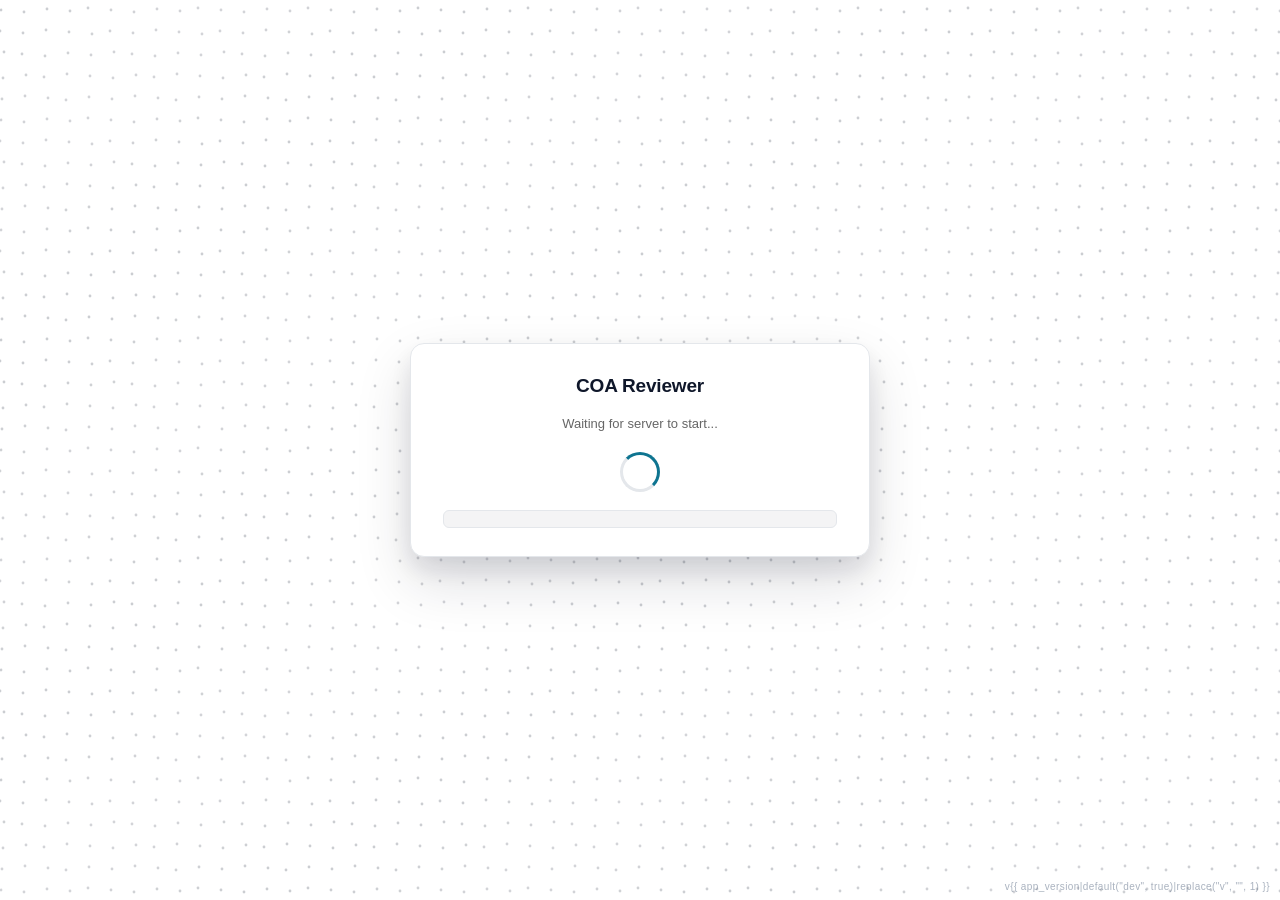
==== commit 44aa4ecd: "Show the running version in the bottom-right corner A self-deploying app makes "which build am I loo" ====
--- a/templates/index.html
+++ b/templates/index.html
@@ -632,6 +632,10 @@
         </div>
     </div>
 
+    <!-- Which build is running. Outside #app so it shows on the login and
+         boot screens too, which is exactly when someone is asking. -->
+    <div id="app-version" aria-hidden="true">v{{ app_version|default("dev", true)|replace("v", "", 1) }}</div>
+
     <script src="/static/js/app.js"></script>
 </body>
 </html>
--- a/static/css/app.css
+++ b/static/css/app.css
@@ -2620,3 +2620,31 @@
     font-weight: 600;
 }
 body.dark .sif-placeholder.sif-missing { color: #f87171; }
+
+/* ── Version stamp ────────────────────────────────────────────────────
+   Which build is running, bottom-right. Deliberately quiet: a reviewer
+   should never notice it, and whoever is debugging with them should never
+   have to ask. pointer-events:none because it sits above the pane layout
+   and must not eat a click meant for the app underneath. Colours come from
+   the same tokens as the surrounding chrome so it works in both themes. */
+#app-version {
+    position: fixed;
+    bottom: 6px;
+    right: 10px;
+    z-index: 60;
+    pointer-events: none;
+    user-select: none;
+    font-size: 10px;
+    letter-spacing: 0.04em;
+    font-variant-numeric: tabular-nums;
+    color: var(--text-muted, #8a9199);
+    opacity: 0.55;
+}
+
+body.dark #app-version {
+    opacity: 0.4;
+}
+
+@media print {
+    #app-version { display: none; }
+}
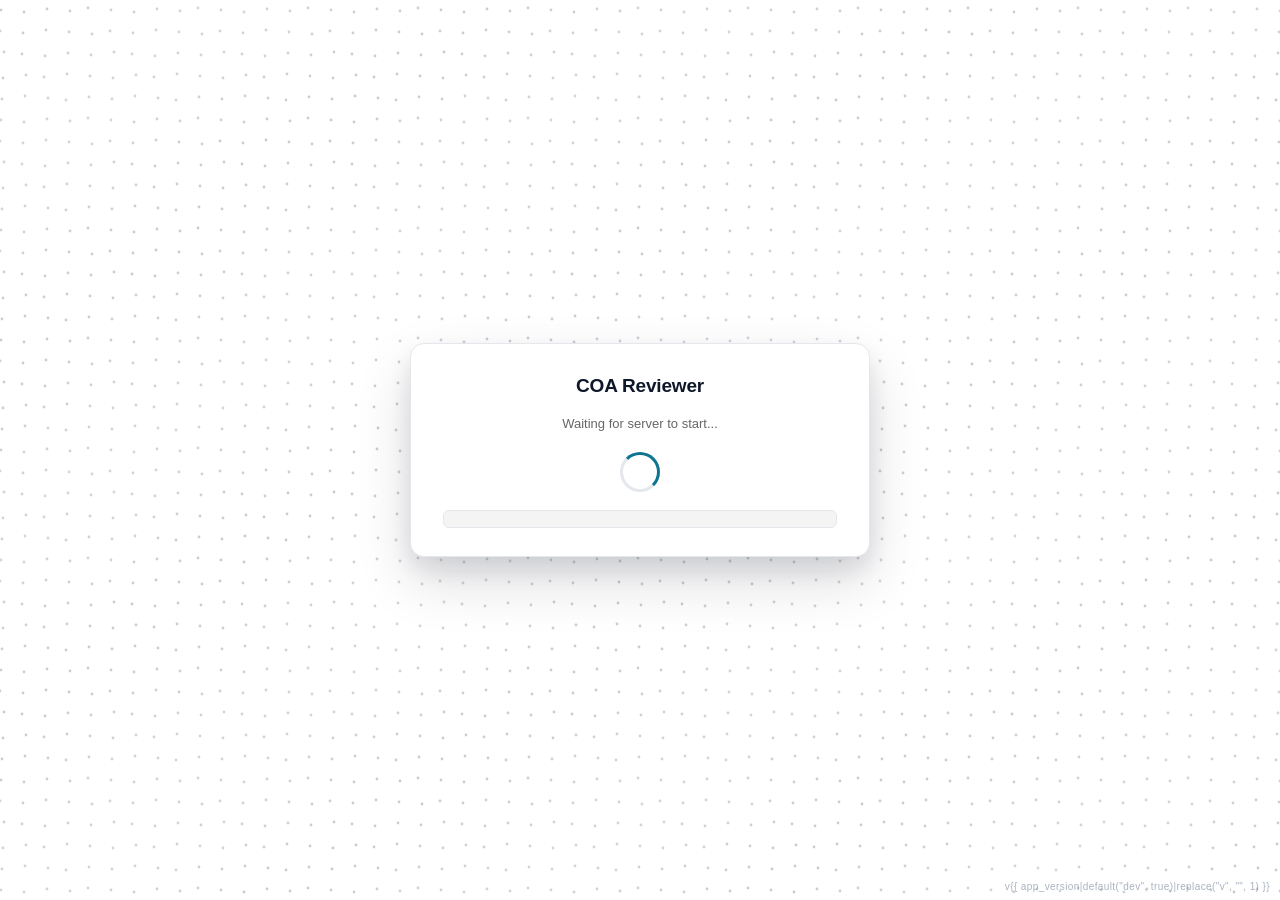
==== commit b94ace5a: "Put a Restart Application button on the mode picker The picker (Sample Info (SIF) or Test Results) i" ====
--- a/templates/index.html
+++ b/templates/index.html
@@ -147,6 +147,12 @@
                         <span class="review-pill-label">Test Results</span>
                     </button>
                 </div>
+                <!-- The toolbar's restart button is hidden until a mode is
+                     chosen and the app has loaded; when QBench will not log
+                     in, this screen is as far as a reviewer gets. -->
+                <div class="review-mode-footer">
+                    <button id="review-mode-restart-btn" class="btn btn-restart review-mode-restart" type="button" title="Restart application" aria-label="Restart application">&#x21bb; Restart application</button>
+                </div>
             </div>
 
         </div>
--- a/static/css/app.css
+++ b/static/css/app.css
@@ -1919,6 +1919,17 @@
     gap: 14px;
 }
 
+/* Restart sits under the pills as a quiet escape hatch, not a third choice. */
+.review-mode-footer {
+    margin-top: 26px;
+    display: flex;
+    justify-content: center;
+}
+.review-mode-restart {
+    font-size: 12px;
+    padding: 6px 14px;
+}
+
 /* The pills themselves — tall, generous, accent-tinted on hover. */
 .review-pill {
     -webkit-appearance: none;
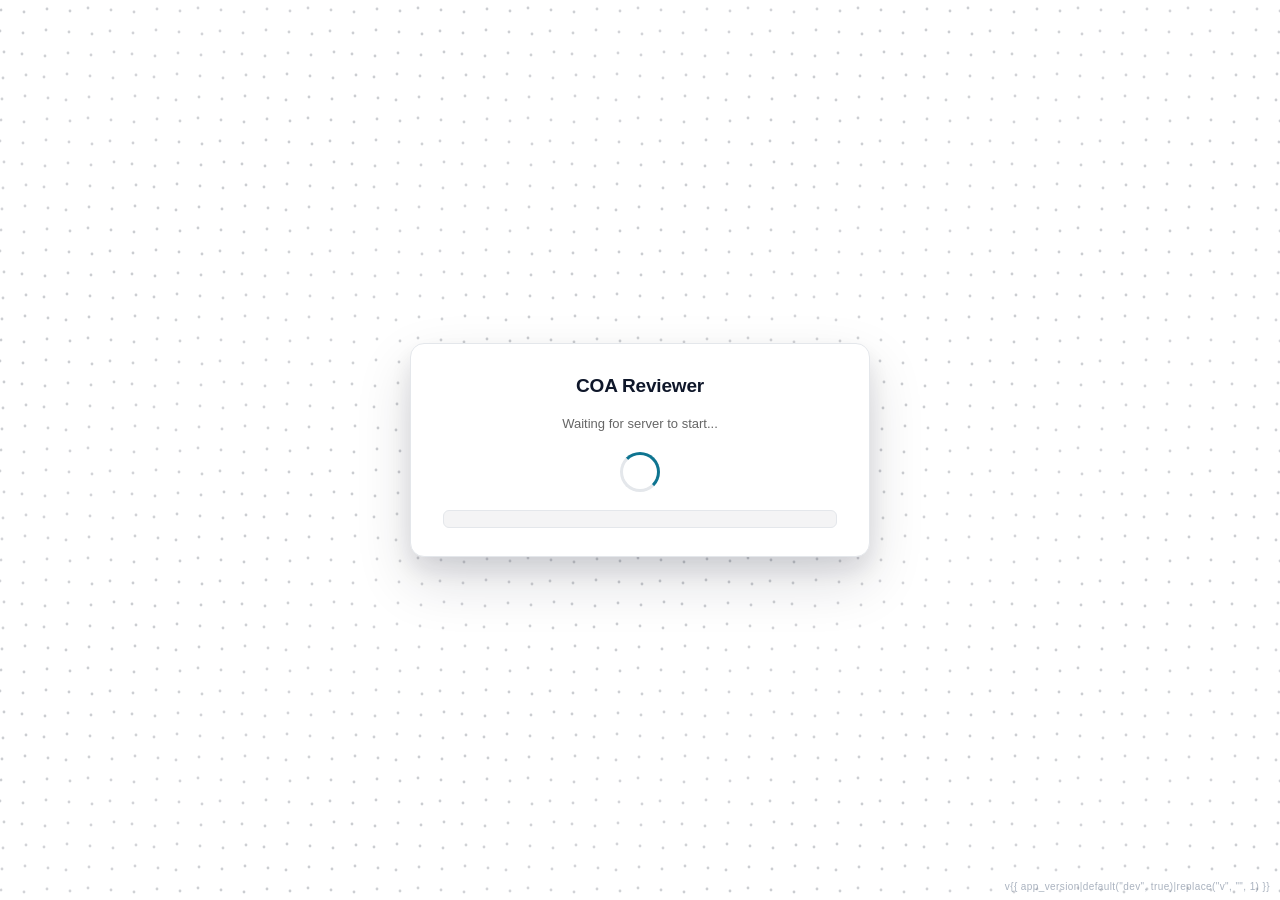
==== commit 6b2bf5a3: "Show shared tags, sample history and the Time Online link Sample list rows carry green INFO / TEST t" ====
--- a/templates/index.html
+++ b/templates/index.html
@@ -458,6 +458,13 @@
                     Switch
                 </button>
                 <button id="dark-toggle" class="btn">Dark</button>
+                <!-- Time online opens in its own tab so the review stays put. -->
+                <a id="activity-link" class="btn btn-activity" href="/activity" target="_blank" rel="noopener" title="Time online" aria-label="Time online">
+                    <svg viewBox="0 0 24 24" width="16" height="16" fill="none" stroke="currentColor" stroke-width="1.7" stroke-linecap="round" stroke-linejoin="round" aria-hidden="true">
+                        <circle cx="12" cy="12" r="9"/>
+                        <polyline points="12 7 12 12 15.5 14"/>
+                    </svg>
+                </a>
                 <button id="restart-btn" class="btn btn-restart" title="Restart application" aria-label="Restart application">&#x21bb;</button>
                 <span id="user-display" class="user-display"></span>
                 <button id="portal-logout-btn" class="btn btn-signout">Sign Out</button>
@@ -564,6 +571,14 @@
 
             <!-- Right Panel -->
             <div class="right-panel">
+                <!-- Review is today's contents, untouched; History is every
+                     recorded change to the selected sample. -->
+                <div class="seg" role="tablist" aria-label="Right panel">
+                    <button id="right-tab-review" class="seg-btn active" type="button" role="tab" aria-selected="true" aria-controls="review-panel-body">Review</button>
+                    <button id="right-tab-history" class="seg-btn" type="button" role="tab" aria-selected="false" aria-controls="history-panel" tabindex="-1">History</button>
+                </div>
+
+                <div id="review-panel-body" class="review-panel-body" role="tabpanel" aria-labelledby="right-tab-review">
                 <div class="panel-section">
                     <div class="panel-header">
                         <span>Attachments</span>
@@ -634,6 +649,13 @@
                         <p class="info-editor-placeholder">Select a sample to view fields</p>
                     </div>
                 </div>
+                </div>
+
+                <div id="history-panel" class="history-panel" role="tabpanel" aria-labelledby="right-tab-history" hidden>
+                    <div id="history-list" class="history-list" aria-live="polite">
+                        <p class="h-state">Select a sample to see its history.</p>
+                    </div>
+                </div>
             </div>
         </div>
     </div>
--- a/static/css/app.css
+++ b/static/css/app.css
@@ -2437,6 +2437,32 @@
 .lv-test-row--noresult .lv-test-result { color: #b45309; }
 body.dark .lv-test-row--noresult .lv-test-result { color: #fbbf24; }
 
+/* A test that was re-run or added on in LabVision. The flag line and the
+   result history span the row under the three columns, so the current cell
+   still lines up with its neighbours. */
+.lv-test-row--flagged { background: color-mix(in srgb, var(--accent, #3b82f6) 8%, transparent); }
+.lv-test-flags,
+.lv-test-history {
+    grid-column: 1 / -1;
+    font-size: 11px;
+    color: var(--text-muted);
+    line-height: 1.5;
+}
+.lv-flag {
+    display: inline-block;
+    padding: 0 6px;
+    border-radius: 999px;
+    font-size: 10px;
+    font-weight: 700;
+    letter-spacing: 0.04em;
+    text-transform: uppercase;
+    color: var(--text-inverse, #fff);
+    background: var(--accent, #3b82f6);
+}
+.lv-flag--addon { background: #7c3aed; }
+.lv-hist-value { font-variant-numeric: tabular-nums; font-weight: 600; color: var(--text); }
+.lv-hist-meta { color: var(--text-subtle); }
+
 /* ══════════════════════════════════════════════════════════════════════
    Sync Data dialog
    ══════════════════════════════════════════════════════════════════════ */
@@ -2659,3 +2685,289 @@
 @media print {
     #app-version { display: none; }
 }
+
+
+/* ── Shared tags, Review | History, Time online link ───────────────
+   Monochrome by design: only the INFO / TEST tags carry colour, because
+   "someone checked this Good" is the one thing a glance must catch.
+   Everything else reuses the neutral tokens, so dark mode follows the
+   body.dark overrides without rules of its own. */
+
+/* Tags in the sample list */
+.sample-item .sample-lab { min-width: 0; }
+.sample-tags {
+    margin-left: auto;
+    display: inline-flex;
+    gap: 4px;
+    flex-shrink: 0;
+}
+.sample-tags:empty { display: none; }
+.tag {
+    display: inline-flex;
+    align-items: center;
+    height: 16px;
+    padding: 1px 5px;
+    border-radius: var(--radius-pill);
+    font-size: 9px;
+    font-weight: 600;
+    line-height: 1;
+    letter-spacing: 0.06em;
+    text-transform: uppercase;
+    font-variant-numeric: tabular-nums;
+    cursor: default;
+}
+.tag-good {
+    border: 1px solid color-mix(in srgb, var(--good) 45%, transparent);
+    background: var(--good-soft);
+    color: var(--good);
+}
+/* Time online link — sits with Restart, same restrained treatment,
+   but a neutral hover (Restart's amber means "careful"). */
+.btn-activity {
+    width: 34px;
+    padding: 0;
+    background: transparent;
+    border-color: var(--border);
+    color: var(--text-muted);
+    box-shadow: none;
+}
+.btn-activity:hover {
+    background: var(--bg-hover);
+    color: var(--text);
+    text-decoration: none;
+    box-shadow: none;
+}
+
+/* Segmented control */
+.seg {
+    display: flex;
+    flex-shrink: 0;
+    gap: 2px;
+    padding: 2px;
+    border-radius: var(--radius-sm);
+    background: var(--bg-sunken);
+    border: 1px solid var(--border-light);
+}
+.seg-btn {
+    flex: 1;
+    height: 26px;
+    border-radius: 4px;
+    font-size: 12px;
+    font-weight: 500;
+    color: var(--text-muted);
+    transition: background-color var(--t-fast) var(--ease-std),
+                color var(--t-fast) var(--ease-std),
+                box-shadow var(--t-fast) var(--ease-std);
+}
+.seg-btn:hover { color: var(--text); }
+.seg-btn.active {
+    background: var(--bg-card);
+    color: var(--text);
+    font-weight: 600;
+    box-shadow: var(--e1);
+}
+body.dark .seg-btn.active { background: var(--bg-elevated); }
+
+/* The Review body keeps the right panel's own column layout. */
+.review-panel-body {
+    display: flex;
+    flex-direction: column;
+    gap: 10px;
+    flex: 1 1 0;
+    min-height: 0;
+}
+#review-panel-body[hidden],
+#history-panel[hidden] { display: none; }
+
+/* History */
+.history-panel {
+    flex: 1 1 0;
+    min-height: 0;
+    display: flex;
+    flex-direction: column;
+}
+.history-list {
+    flex: 1 1 0;
+    min-height: 0;
+    overflow-y: auto;
+    padding: 2px 4px 28px 2px;   /* bottom clears the version badge */
+    font-size: 12.5px;
+    line-height: 1.45;
+}
+.h-state {
+    color: var(--text-subtle);
+    font-size: 12px;
+    text-align: center;
+    padding: 28px 16px;
+    line-height: 1.55;
+}
+.h-state--error { color: var(--text-muted); }
+.h-state--limit { padding: 12px 8px 4px; font-size: 11px; }
+
+.h-day + .h-day { margin-top: 14px; }
+.h-day-label {
+    position: sticky;
+    top: 0;
+    z-index: 1;
+    margin: 0 0 6px;
+    padding: 4px 0 4px 32px;
+    background: var(--bg);
+    font-size: 10.5px;
+    font-weight: 600;
+    letter-spacing: 0.06em;
+    text-transform: uppercase;
+    color: var(--text-muted);
+}
+.h-items {
+    list-style: none;
+    position: relative;
+}
+/* The rail: one hairline through the avatar centres. */
+.h-items::before {
+    content: "";
+    position: absolute;
+    left: 10.5px;
+    top: 6px;
+    bottom: 6px;
+    width: 1px;
+    background: var(--border-light);
+}
+body.dark .h-items::before { background: var(--border); }
+.h-item {
+    position: relative;
+    display: grid;
+    grid-template-columns: 22px minmax(0, 1fr);
+    column-gap: 10px;
+    padding: 5px 0 9px;
+}
+.h-avatar {
+    position: relative;
+    width: 22px;
+    height: 22px;
+    border-radius: 50%;
+    display: inline-flex;
+    align-items: center;
+    justify-content: center;
+    background: var(--bg-sunken);
+    color: var(--text-muted);
+    border: 1px solid var(--border-light);
+    box-shadow: 0 0 0 3px var(--bg);     /* cuts the rail around the avatar */
+    font-size: 9px;
+    font-weight: 700;
+    letter-spacing: 0.02em;
+}
+body.dark .h-avatar { background: var(--bg-elevated); border-color: var(--border); }
+.h-avatar--external {
+    background: var(--bg);
+    border: 1px dashed var(--border-strong);
+    color: var(--text-muted);
+    font-size: 11px;
+    font-weight: 600;
+}
+body.dark .h-avatar--external { background: var(--bg); border-color: var(--border-strong); }
+.h-body { min-width: 0; padding-top: 2px; }
+.h-text {
+    color: var(--text);
+    overflow-wrap: anywhere;
+}
+.h-text strong { font-weight: 600; }
+.h-text em { font-style: normal; font-weight: 500; }
+.h-out--good { color: var(--good); }
+.h-out--bad  { color: var(--bad); }
+.h-val {
+    display: inline-block;
+    max-width: 11em;
+    overflow: hidden;
+    text-overflow: ellipsis;
+    white-space: nowrap;
+    vertical-align: bottom;
+    padding: 0 4px;
+    border-radius: 4px;
+    background: var(--bg-sunken);
+    border: 1px solid var(--border-light);
+    font-family: ui-monospace, SFMono-Regular, Menlo, Consolas, monospace;
+    font-size: 11.5px;
+    line-height: 17px;
+}
+body.dark .h-val { background: var(--bg-elevated); border-color: var(--border); }
+.h-val--none, .h-val--empty {
+    color: var(--text-subtle);
+    font-family: inherit;
+    background: transparent;
+    border-style: dashed;
+}
+.h-muted { color: var(--text-subtle); }
+.h-note {
+    margin-top: 2px;
+    color: var(--text-muted);
+    font-size: 11.5px;
+}
+.h-source {
+    display: inline-block;
+    margin-right: 2px;
+    padding: 0 5px;
+    border: 1px solid var(--border);
+    border-radius: var(--radius-pill);
+    font-size: 10px;
+    font-weight: 600;
+    letter-spacing: 0.02em;
+    color: var(--text-muted);
+    line-height: 15px;
+}
+.h-quote {
+    margin-top: 3px;
+    padding-left: 8px;
+    border-left: 2px solid var(--border);
+    color: var(--text-muted);
+    font-size: 12px;
+    display: -webkit-box;
+    -webkit-line-clamp: 2;
+    -webkit-box-orient: vertical;
+    overflow: hidden;
+    overflow-wrap: anywhere;
+}
+.h-details { margin-top: 3px; }
+.h-details summary {
+    cursor: pointer;
+    color: var(--text-muted);
+    font-size: 11.5px;
+    width: fit-content;
+}
+.h-details summary:hover { color: var(--text); }
+.h-diff {
+    display: grid;
+    gap: 3px;
+    margin-top: 5px;
+    padding: 7px 8px;
+    border: 1px solid var(--border-light);
+    border-radius: var(--radius-sm);
+    background: var(--editor-bg);
+}
+.h-diff-label {
+    font-size: 10px;
+    font-weight: 600;
+    letter-spacing: 0.06em;
+    text-transform: uppercase;
+    color: var(--text-subtle);
+}
+.h-diff-text {
+    margin: 0 0 4px;
+    max-height: 120px;
+    overflow-y: auto;
+    font-family: inherit;
+    font-size: 11.5px;
+    white-space: pre-wrap;
+    overflow-wrap: anywhere;
+    color: var(--text);
+}
+.h-time {
+    display: block;
+    margin-top: 2px;
+    font-size: 11px;
+    color: var(--text-subtle);
+    font-variant-numeric: tabular-nums;
+}
+
+@media (prefers-reduced-motion: reduce) {
+    .seg-btn { transition: none; }
+}
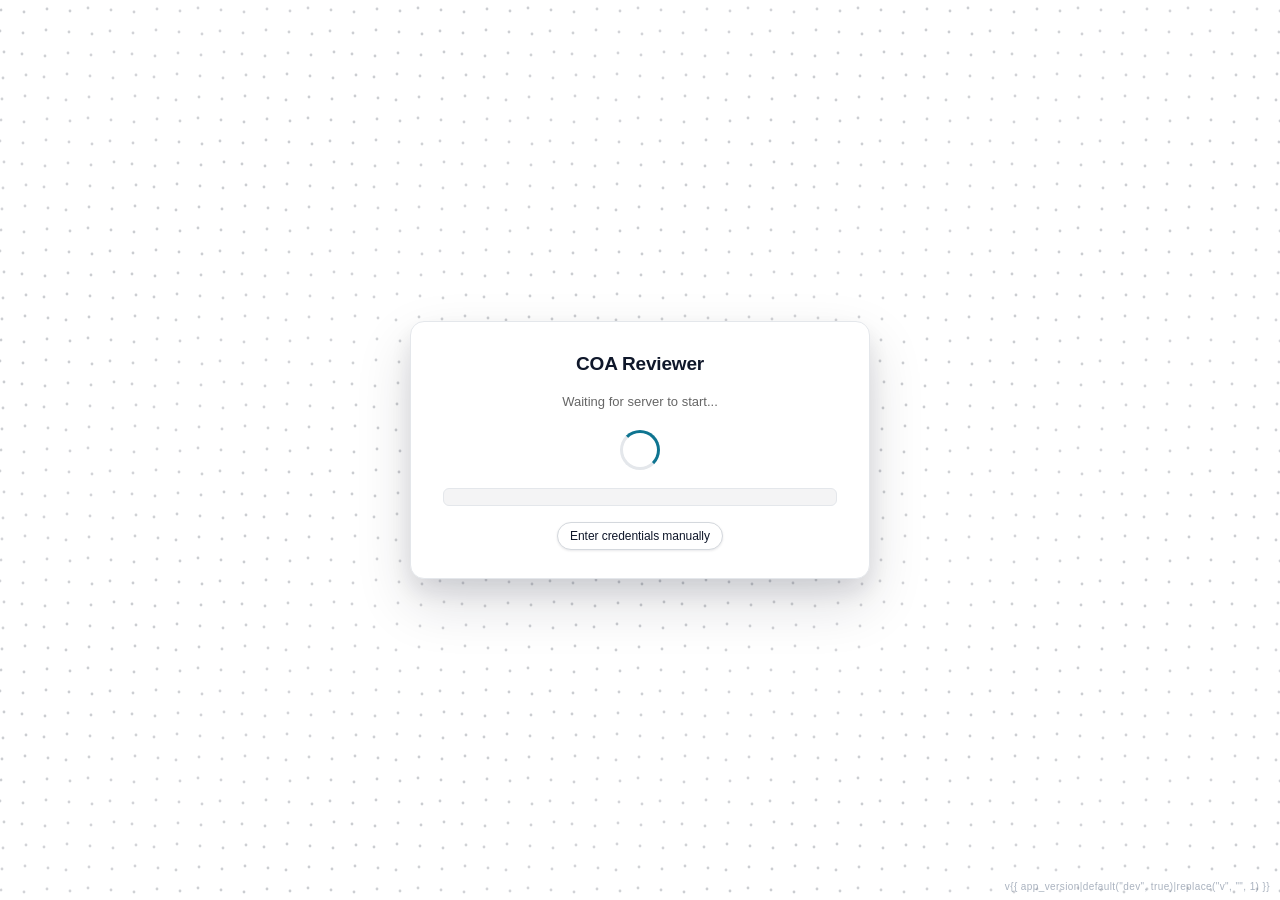
==== commit e48db843: "Offer 'Enter credentials manually' from the first moment The boot splash's manual-login button used " ====
--- a/templates/index.html
+++ b/templates/index.html
@@ -165,10 +165,12 @@
             <p id="boot-msg" style="color:#666; margin:16px 0;">Logging in to QBench...</p>
             <div class="spinner"></div>
             <div id="boot-status-log" class="boot-status-log"></div>
-            <div id="boot-slow-notice" class="hidden" style="margin-top:16px;">
-                <p style="color:var(--text-muted);font-size:12px;margin-bottom:8px;">Taking longer than expected.</p>
-                <button id="boot-show-login" class="btn btn-sm">Enter Credentials Manually</button>
-            </div>
+            <!-- Always offered, from the first moment: signing in by hand
+                 never has to wait for a slow automatic login to give up.
+                 The automatic one keeps going behind it; whichever finishes
+                 first wins. -->
+            <p id="boot-slow-notice" class="boot-slow-notice hidden">Taking longer than expected.</p>
+            <button id="boot-show-login" class="btn btn-sm boot-manual-login">Enter credentials manually</button>
         </div>
     </div>
 
@@ -208,6 +210,8 @@
                 <button id="login-btn" class="btn btn-primary">Login & Start</button>
             </div>
             <div id="login-error" class="error-text"></div>
+            <p id="login-note" class="login-note hidden"></p>
+            <button type="button" id="login-forget" class="portal-switch-link hidden">Forget saved login</button>
         </div>
     </div>
 
--- a/static/css/app.css
+++ b/static/css/app.css
@@ -739,7 +739,8 @@
 .sample-item[data-status="bad"]     .status-icon { color: var(--status-bad); }
 .sample-item[data-status="error"]   .status-icon { color: var(--status-error); }
 
-.sample-item.selected .status-icon { color: var(--text-inverse) !important; }
+/* The selected row is a pale accent tint (see "Sample multi-select"), so the
+   status icon keeps its own colour rather than going inverse. */
 
 @keyframes row-in {
     from { opacity: 0; transform: translateX(-6px); }
@@ -2297,6 +2298,21 @@
 }
 .portal-switch-link:hover { color: var(--text); }
 
+/* Boot splash: the manual QBench login is always offered; the "taking
+   longer" line is a separate, later, muted note. */
+.boot-slow-notice {
+    margin: 16px 0 0;
+    font-size: 12px;
+    color: var(--text-muted);
+}
+.boot-manual-login { margin-top: 16px; }
+/* Plain-English notes under the QBench login form. */
+.login-note {
+    margin: 10px 0 0;
+    font-size: 12px;
+    color: var(--text-muted);
+}
+
 /* ══════════════════════════════════════════════════════════════════════
    Sample multi-select + context menu
    ══════════════════════════════════════════════════════════════════════ */
@@ -2304,12 +2320,17 @@
 /* Dragging across rows must not paint the browser's own text selection. */
 #sample-list { user-select: none; }
 
+/* A pale tint, so the text must stay the normal text colour: the earlier
+   solid-accent rules set it to --text-inverse, which left a white lab ID on
+   pale teal (light) and a black one on grey (dark). */
 .sample-item.selected {
     background: color-mix(in srgb, var(--accent, #3b82f6) 16%, transparent);
     box-shadow: inset 2px 0 0 var(--accent, #3b82f6);
+    color: var(--text);
 }
 body.dark .sample-item.selected {
     background: color-mix(in srgb, var(--accent, #3b82f6) 26%, transparent);
+    color: var(--text);
 }
 
 .ctx-menu {
@@ -2790,7 +2811,10 @@
     flex: 1 1 0;
     min-height: 0;
     overflow-y: auto;
-    padding: 2px 4px 28px 2px;   /* bottom clears the version badge */
+    /* The fixed #app-version badge sits over the panel's bottom-right
+       corner; the last item has to be able to scroll clear of it. */
+    padding: 2px 4px 44px 2px;
+    scroll-padding-bottom: 44px;
     font-size: 12.5px;
     line-height: 1.45;
 }
@@ -2968,6 +2992,34 @@
     font-variant-numeric: tabular-nums;
 }
 
+/* A save QBench finally refused. Amber only on the words and a small
+   mark on the avatar; the row otherwise reads like any other. */
+.h-failed { color: var(--warn); font-weight: 600; }
+.h-item--failed .h-avatar::after {
+    content: "!";
+    position: absolute;
+    right: -6px;
+    bottom: -5px;
+    width: 11px;
+    height: 11px;
+    border-radius: 50%;
+    background: var(--warn);
+    color: var(--bg);
+    font-size: 8px;
+    font-weight: 800;
+    line-height: 11px;
+    text-align: center;
+    box-shadow: 0 0 0 1.5px var(--bg);
+}
+.h-error {
+    overflow: hidden;
+    text-overflow: ellipsis;
+    display: -webkit-box;
+    -webkit-line-clamp: 2;
+    -webkit-box-orient: vertical;
+    overflow-wrap: anywhere;
+}
+
 @media (prefers-reduced-motion: reduce) {
     .seg-btn { transition: none; }
 }
